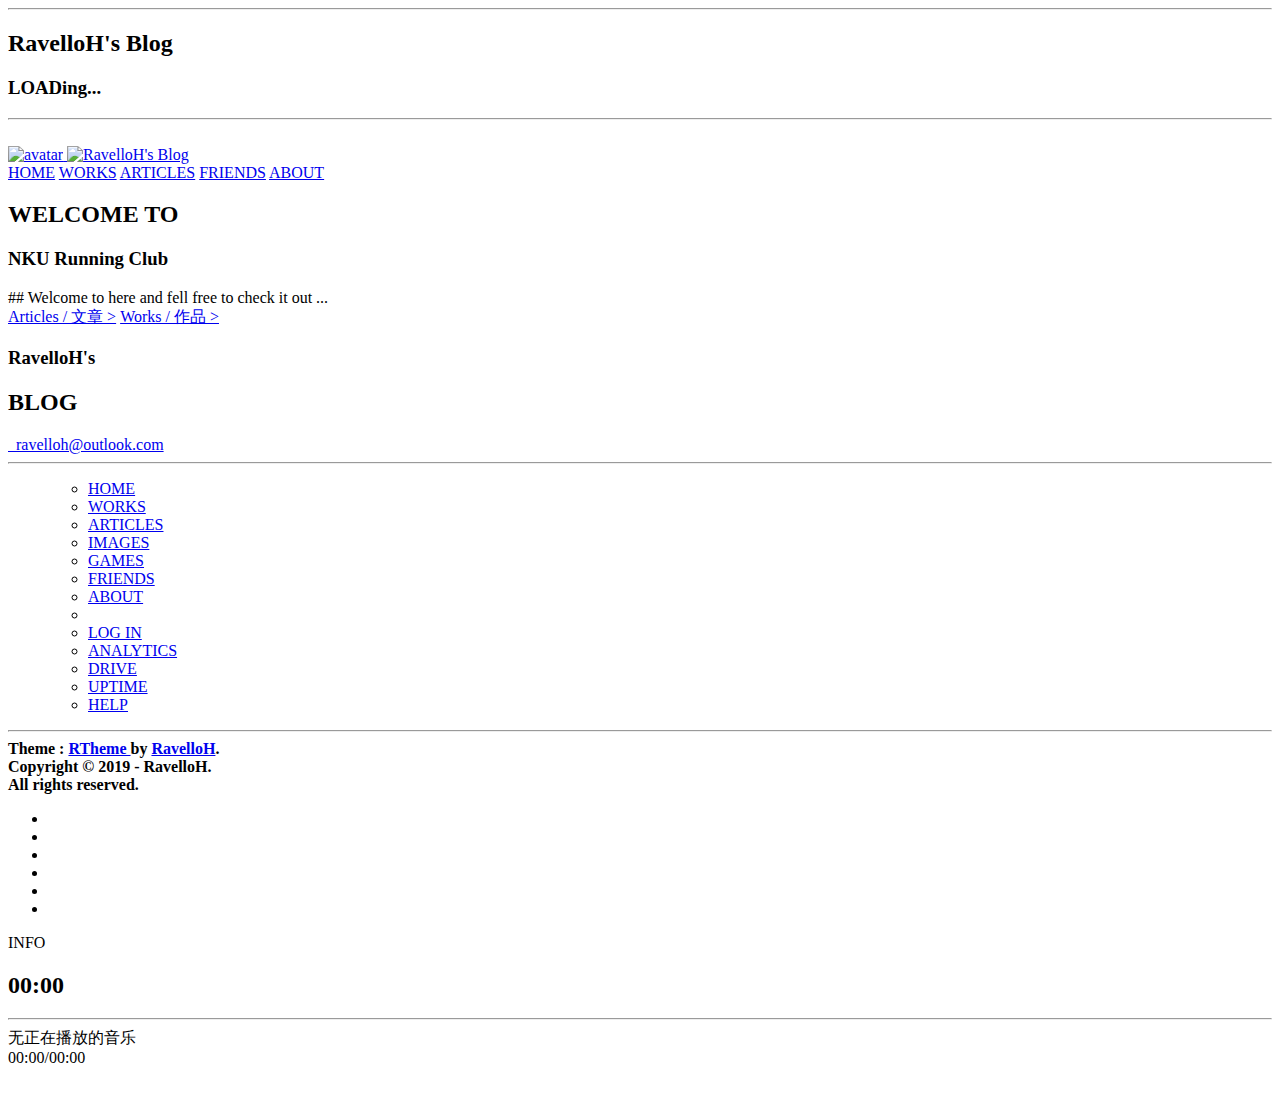
==== index.html @ d3d09c3e "Update index.html" ====
<!DOCTYPE html>
<html lang="zh">
<head>
    <meta charset="utf-8">
    <meta name="viewport" content="width=device-width, initial-scale=1, maximum-scale=5" />
    <title>Home / 主页 | NKURunning Club</title>
    <meta name="keywords" content="RavelloH,blog,Home,homepage,主页" />
    <meta name="description" content="主页 | RavelloH的博客" />
    <meta name="author" content="RavelloH" />
    <meta name="pagetype" content="homepage" />
    <meta name="theme-color" content="#111111" />
    <meta property="og:title" content="RavelloH's Blog">
    <meta property="og:type" content="website">
    <meta property="og:url" content="https://ravelloh.top/">
    <meta property="og:image" content="https://ravelloh.top/assets/images/android-chrome-512x512.png">
    <link rel="canonical" href="https://ravelloh.top/" />

    <!-- Preload -->
    <link rel="preload" href="./assets/fonts/ri.woff2" as="font" crossorigin>
    <link rel="preload" href="./assets/fonts/Furore.ttf" as="font" crossorigin>
    <link rel="preload" href="./assets/js/script.js" as="script">
    <link rel="preload" href="./assets/js/i18n.js" as="script">
    <link rel="preload" href="./assets/js/moudle.js" as="script">
    <link rel="preload" href="./assets/js/display.js" as="script">
    <link rel="preload" href="./assets/css/style.css" as="style" />
    <link rel="preload" href="./assets/css/iconfont.css" as="style" />
    <link rel="preload" href="./assets/images/avatar.jpg" as="image" />
    <script defer type="text/javascript" src="./assets/js/loading.js"></script>


    <!-- CSS -->
    <link rel="stylesheet" href="./assets/css/style.css" type="text/css" media="all" />
    <link rel="stylesheet" href="./assets/css/iconfont.css" type="text/css" />
    <noscript>
        <style type="text/css" media="all">
            .loading {
                opacity: 1;
                transition: 0.5s;
            }
            #load-shade {
                display: none;
            }
        </style>
    </noscript>

    <link rel="apple-touch-icon-precomposed" sizes="180x180" href="/assets/images/apple-touch-icon.png" type="image/png" />
    <link rel="apple-touch-icon-precomposed" href="/assets/images/favicon-32x32.png" type="image/png" />
    <link rel="icon" href="/favicon.ico" />
    <link rel="manifest" href="/site.webmanifest">
</head>
<body>
    <!-- viewport start -->
    <section id="showcase">
        <div id="shade-global"></div>
        <div id='load-shade' class="active">
            <div id='load-content'>
                <hr>
                <h2>RavelloH's Blog</h2>
                <h3>LOAD<span id='loading-text'>ing<span class="breath"><span>.</span><span>.</span><span>.</span></span></span></h3>
                <hr>
                <br>
            </div>
        </div>
        <header>
            <div id="logo" class="loading" style="--i: 1">
                <!-- logo start -->
                <a href="#userbar">
                    <img id="avatar" class="no-zoom" src="./assets/images/avatar.jpg" alt="avatar">
                    <img id="avatarname" class="no-zoom"src="./assets/images/RavelloH.svg" alt="RavelloH's Blog">
                </a>
                <!-- logo end -->
            </div>
            <div id="header-side">
                <div id="navs">
                    <!-- nav start -->
                    <nav>
                        <a href="/" class="loading" style="--i: 5" id="nav-home">HOME</a>
                        <a href="/works/" class="loading" style="--i: 4" id="nav-works">WORKS</a>
                        <a href="/articles/" class="loading" style="--i: 3" id="nav-articles">ARTICLES</a>
                        <a href="/friends/" class="loading" style="--i: 2" id="nav-images">FRIENDS</a>
                        <a href="/about/" class="loading" style="--i: 1" id="nav-about">ABOUT</a>
                    </nav>
                    <!-- nav end -->
                </div>
                <div id="toggle" class="loading" style="--i: 0"></div>
            </div>
        </header>
        <div id="shade-context"></div>
        <div id="main" class="loading">
            <div id='viewmap'>
                <div class="texts" id="main-text" style="--i: 0">
                    <h2 class="loading" style="--i: 4">WELCOME <span class="loading" style="--i: 6">TO</span></h2>
                    <h3 class="loading" style="--i: 1">NKU Running Club</h3>
                    <span id="jumping" class="virgule loading" style="--i: 3">
                        ## Welcome to here and fell free to check it out ...
                    </span>
                    <div class="button-list loading" style="--i: 5">
                        <a class="button loading" href="/articles/">Articles / 文章 ></a> <a class="button loading" href="/works/">Works / 作品 ></a>
                    </div>
                </div>
            </div>
        </div>

        <footer>
            <div id="icons-left">
                <nav>
                    <a class="loading" style="--i: 1" id="icon-about" href="#about" onclick="openInfoBar('info');return false;" aria-label="about this page"><span class="i ri:file-info-line"></span></a>
                    <a class="loading" style="--i: 2" id="icon-github" href="http://github.com/ravelloh" target="_blank" rel="noreferrer" aria-label="my github"><span class="i ri:github-fill"></span></a>
                    <a class="loading" style="--i: 3" id="icon-studio" href="http://xeocnet-studio.github.io" target="_blank" rel="noreferrer" aria-label="my studio"><span class="i ri:building-2-line"></span></a>
                    <a class="loading" style="--i: 4" id="icon-rss" onclick="openInfoBar('feed')"><span class="i ri:rss-fill"></span></a>
                </nav>
            </div>
            <div id="icons-right" class="loading" style="--i: 1">
                <div id="message-bar">
                    <noscript>
                        <a class="red" href="/about/help#javascript"><strong>错误:无法使用JAVASCRIPT</strong>&nbsp;<span class="i ri:alert-line"></span></a>
                    </noscript>
                </div>
            </div>
        </footer>
    </section>
    <section id="sidebar">
        <div id="sidebar-top">
            <div id="sideinfo">
                <h3>RavelloH's</h3>
                <h2>BLOG</h2>
                <a class="icons" href="mailto:ravelloh@outlook.com" id="email"><span class="i ri:mail-add-fill"></span>&nbsp;<span> ravelloh@outlook.com</span></a>
                <hr>
            </div>
        </div>
        <div id="sidebar-mid">
            <menu id="sidebar-menu">
                <ul>
                    <!-- menu start -->
                    <li style="--i: 1"><a href='/'><span class='i_small ri:home-3-fill'></span> HOME</a></li>
                    <li style="--i: 2"><a href='/works/'><span class='i_small ri:dashboard-fill'></span> WORKS</a></li>
                    <li style="--i: 3"><a href='/articles/'><span class='i_small ri:article-fill'></span> ARTICLES</a></li>
                    <li style="--i: 4"><a href='/images/'><span class='i_small ri:image-fill'></span> IMAGES</a></li>
                    <li style="--i: 4"><a href='/games/'><span class='i_small ri:gamepad-fill'></span> GAMES</a></li>
                    <li style="--i: 5"><a href='/friends/'><span class='i_small ri:team-fill'></span> FRIENDS</a></li>
                    <li style="--i: 6"><a href='/about/'><span class='i_small ri:information-fill'></span> ABOUT</a></li>
                    <li>&nbsp;</li>
                    <li><a href="/admin/"><span class="i_small ri:login-box-fill"></span> LOG IN</a></li>
                    <li><a href="https://analytics.ravelloh.top/share/4kyzPMCCpfG9Vd1k/blog"><span class="i_small ri:bar-chart-box-fill"></span> ANALYTICS</a></li>
                    <li><a href="https://drive.ravelloh.top/"><span class="i_small ri:hard-drive-3-fill"></span> DRIVE</a></li>
                    <li><a href="https://monitor.ravelloh.top/"><span class="i_small ri:timer-flash-fill"></span> UPTIME</a></li>
                    <li><a href="/about/help/"><span class="i_small ri:questionnaire-fill"></span> HELP</a></li>
                    <!-- menu end -->
                </ul>
            </menu>
        </div>
        <div id="sidebar-bottom">
            <hr>
            <div id="side-info">
                <!-- side-info start -->
                <b>
                    Theme : <a href='https://github.com/ravelloh/RTheme'>RTheme </a> by <a href='https://ravelloh.gitee.io'>RavelloH</a>.<br>
                    Copyright © 2019 - <b id='year'></b> RavelloH.<br>
                    All rights reserved.
                </b>
                <!-- side-info end -->
            </div>
            <div class="flex-iconset">
                <ul>
                    <li><a href="#swap" id="icon-swap" onclick="openInfoBar('swap');return false;" aria-label="swap"><span class="i ri:swap-box-line"></span></a></li>
                    <li><a href="#" id="icon-color" onclick="toggleThemeMode();return false;" aria-label="color"><span class="i ri:sun-line"></span></a></li>
                    <li><a href="#music" id="icon-music" onclick="openInfoBar('music');return false;" aria-label="music"><span class="i ri:file-music-line"></span></a></li>
                    <li><a href="#" id="icon-fullscreen" onclick="toggleFullScreen();return false;" aria-label="fullscreen"><span class="i ri:aspect-ratio-line"></span></a></li>
                    <li><a href="#share" id="icon-share" onclick="openInfoBar('share');return false;" aria-label="share"><span class="i ri:share-box-line"></span></a></li>
                    <li><a href="#setting" id="icon-setting" onclick="openInfoBar('setting');return false;" aria-label="setting"><span class="i ri:settings-4-line"></span></a></li>
                </ul>
            </div>
        </div>
    </section>
    <section id="infobar">
        <div id="infobar-header">
            <div id="infobar-title">
                INFO
            </div>
            <div id="infobar-toggle">
                <span class="i ri:arrow-down-s-line"></span>
            </div>
        </div>
        <div id="infobar-context">
            <div id="infobar-left">
            </div>
            <div id="infobar-right">
                <h2 id="time">00:00</h2>
                <hr />
                <div id="music-player">
                    <div id='music-top'>
                        <div id="music-name">
                            无正在播放的音乐
                        </div>
                        <div id='music-time'>
                            00:00/00:00
                        </div>
                    </div>
                    <audio id="music" src="/" ontimeupdate="musicUpdata()" loop="loop" preload="none"></audio>
                    <div id="music-bar">
                        <div id="music-progress-container">
                            <div id="music-progress">
                            </div>
                        </div>
                    </div>
                    <div id="music-operation">
                        <span onclick="musicSetting()"><span class="i ri:play-list-line"></span></span>
                        <span class="i ri:skip-back-line" onclick="musicGo(-10)"></span>
                        <span id='music-button' onclick="musicPlay()"><span class="i ri:play-line"></span></span>
                        <span class="i ri:skip-forward-line" onclick="musicGo(10)"></span>
                        <span class="i ri:repeat-one-line"></span>
                    </div>
                </div>
                <div id="state-bar">
                </div>
                <div id="uid" class="barcode center">
                    <br>
                </div>


            </div>
        </div>
    </section>
    <section id="userbar"></section>
    <!-- viewport end -->

    <!-- JavaScript -->
    <script defer type="text/javascript" src="./assets/js/i18n.js" onload="loadComplete('i18n.js')"></script>
    <script defer type="text/javascript" src="./assets/js/moudle.js" onload="loadComplete('moudle.js')"></script>
    <script defer type="text/javascript" src="./assets/js/script.js" onload="loadComplete('script.js')"></script>
    <script defer type="text/javascript" src="./assets/js/display.js" onload="loadComplete('display.js')"></script>
    <script defer type="text/javascript" src="./assets/js/pjax.js" onload="enablePjax();loadComplete('pjax.js')"></script>
    <script defer type="text/javascript" src="./assets/js/analysis.js" onload="baiduAnalysis();umamiAnalytics()"></script>
    <div id="page-js">
        <script>
            function main() {
                virgule(document.querySelector("#jumping"), '## Welcome here and fell free to check it out...', 150)
                loadItems('#main', '')
            }
        </script>
    </div>

    <!-- Prefetch -->
    <div id="page-prefetch">
        <link rel="prefetch" href="/articles/" />
        <link rel="prefetch" href="/works/" />
    </div>
</body>
</html>
<!-- EOF -->
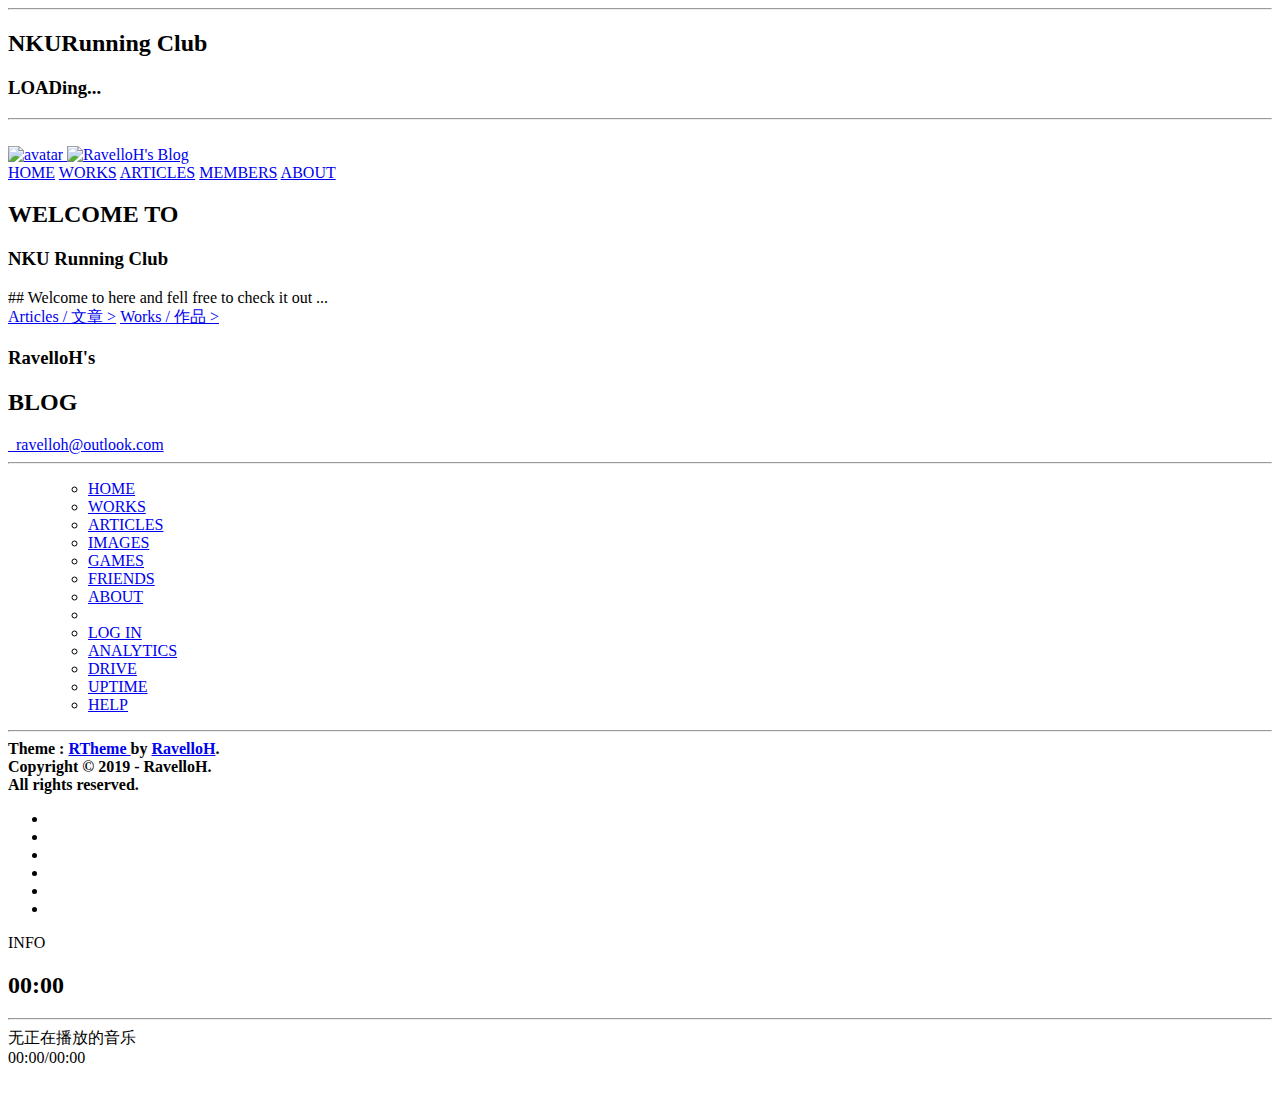
==== commit dbc277c5: "Update index.html" ====
--- a/index.html
+++ b/index.html
@@ -5,11 +5,11 @@
     <meta name="viewport" content="width=device-width, initial-scale=1, maximum-scale=5" />
     <title>Home / 主页 | NKURunning Club</title>
     <meta name="keywords" content="RavelloH,blog,Home,homepage,主页" />
-    <meta name="description" content="主页 | RavelloH的博客" />
+    <meta name="description" content="主页 | NKURunning Club" />
     <meta name="author" content="RavelloH" />
     <meta name="pagetype" content="homepage" />
-    <meta name="theme-color" content="#111111" />
-    <meta property="og:title" content="RavelloH's Blog">
+    <meta name="theme-color" content="#7e0c6e" />
+    <meta property="og:title" content="NKURunning Club">
     <meta property="og:type" content="website">
     <meta property="og:url" content="https://ravelloh.top/">
     <meta property="og:image" content="https://ravelloh.top/assets/images/android-chrome-512x512.png">
@@ -55,7 +55,7 @@
         <div id='load-shade' class="active">
             <div id='load-content'>
                 <hr>
-                <h2>RavelloH's Blog</h2>
+                <h2>NKURunning Club</h2>
                 <h3>LOAD<span id='loading-text'>ing<span class="breath"><span>.</span><span>.</span><span>.</span></span></span></h3>
                 <hr>
                 <br>
@@ -77,7 +77,7 @@
                         <a href="/" class="loading" style="--i: 5" id="nav-home">HOME</a>
                         <a href="/works/" class="loading" style="--i: 4" id="nav-works">WORKS</a>
                         <a href="/articles/" class="loading" style="--i: 3" id="nav-articles">ARTICLES</a>
-                        <a href="/friends/" class="loading" style="--i: 2" id="nav-images">FRIENDS</a>
+                        <a href="/friends/" class="loading" style="--i: 2" id="nav-images">MEMBERS</a>
                         <a href="/about/" class="loading" style="--i: 1" id="nav-about">ABOUT</a>
                     </nav>
                     <!-- nav end -->
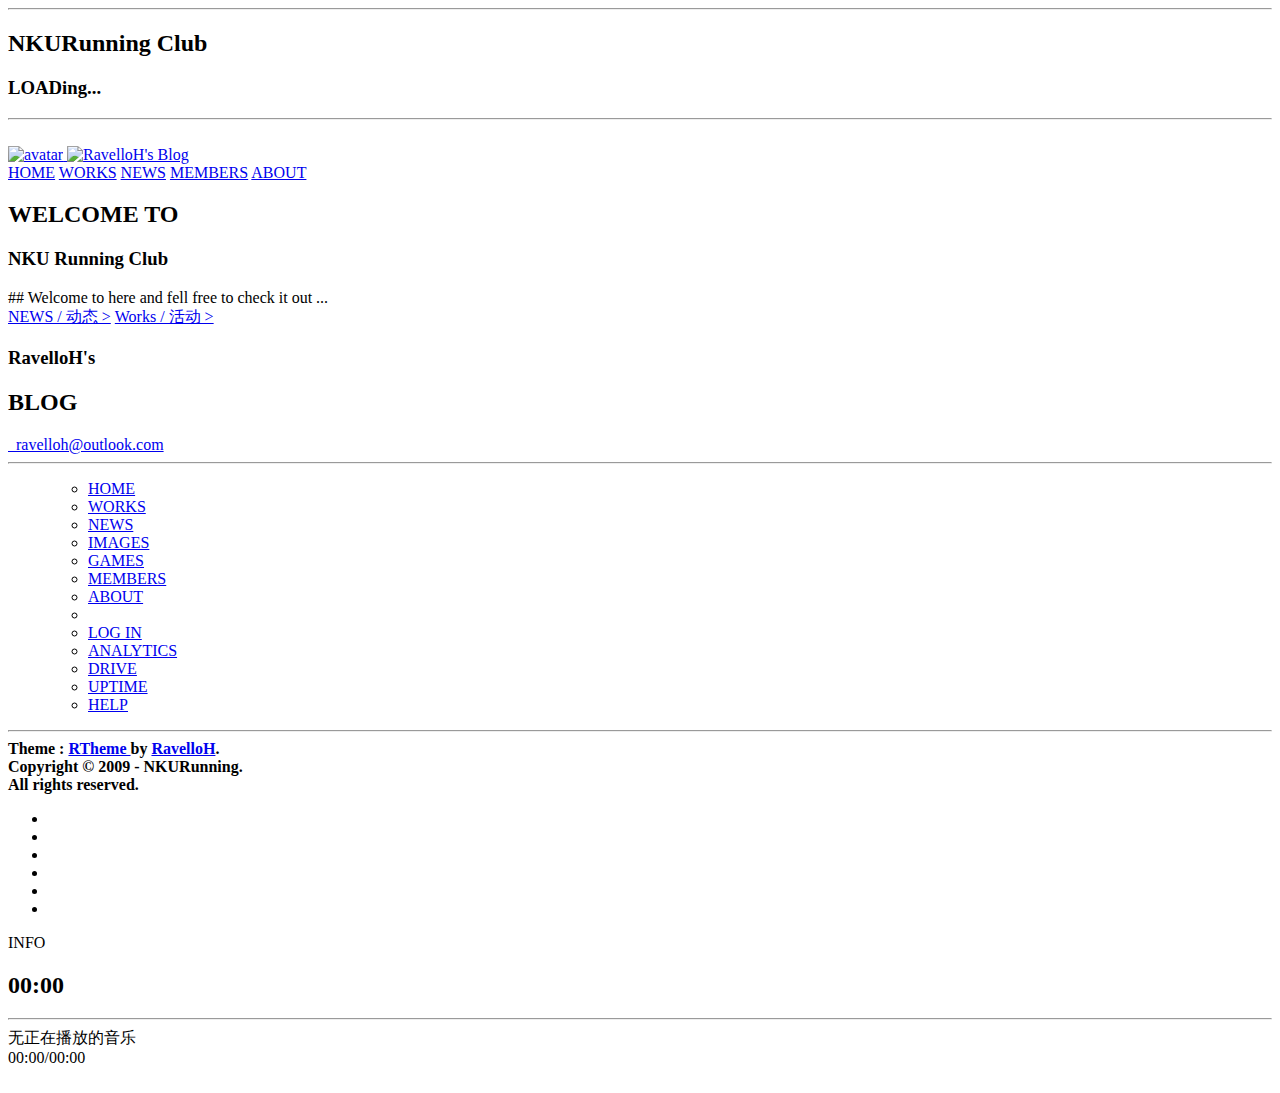
==== commit f027b142: "update" ====
--- a/index.html
+++ b/index.html
@@ -76,7 +76,7 @@
                     <nav>
                         <a href="/" class="loading" style="--i: 5" id="nav-home">HOME</a>
                         <a href="/works/" class="loading" style="--i: 4" id="nav-works">WORKS</a>
-                        <a href="/articles/" class="loading" style="--i: 3" id="nav-articles">ARTICLES</a>
+                        <a href="/articles/" class="loading" style="--i: 3" id="nav-articles">NEWS</a>
                         <a href="/friends/" class="loading" style="--i: 2" id="nav-images">MEMBERS</a>
                         <a href="/about/" class="loading" style="--i: 1" id="nav-about">ABOUT</a>
                     </nav>
@@ -95,7 +95,7 @@
                         ## Welcome to here and fell free to check it out ...
                     </span>
                     <div class="button-list loading" style="--i: 5">
-                        <a class="button loading" href="/articles/">Articles / 文章 ></a> <a class="button loading" href="/works/">Works / 作品 ></a>
+                        <a class="button loading" href="/articles/">NEWS / 动态 ></a> <a class="button loading" href="/works/">Works / 活动 ></a>
                     </div>
                 </div>
             </div>
@@ -134,10 +134,10 @@
                     <!-- menu start -->
                     <li style="--i: 1"><a href='/'><span class='i_small ri:home-3-fill'></span> HOME</a></li>
                     <li style="--i: 2"><a href='/works/'><span class='i_small ri:dashboard-fill'></span> WORKS</a></li>
-                    <li style="--i: 3"><a href='/articles/'><span class='i_small ri:article-fill'></span> ARTICLES</a></li>
+                    <li style="--i: 3"><a href='/articles/'><span class='i_small ri:article-fill'></span> NEWS</a></li>
                     <li style="--i: 4"><a href='/images/'><span class='i_small ri:image-fill'></span> IMAGES</a></li>
                     <li style="--i: 4"><a href='/games/'><span class='i_small ri:gamepad-fill'></span> GAMES</a></li>
-                    <li style="--i: 5"><a href='/friends/'><span class='i_small ri:team-fill'></span> FRIENDS</a></li>
+                    <li style="--i: 5"><a href='/friends/'><span class='i_small ri:team-fill'></span> MEMBERS</a></li>
                     <li style="--i: 6"><a href='/about/'><span class='i_small ri:information-fill'></span> ABOUT</a></li>
                     <li>&nbsp;</li>
                     <li><a href="/admin/"><span class="i_small ri:login-box-fill"></span> LOG IN</a></li>
@@ -155,7 +155,7 @@
                 <!-- side-info start -->
                 <b>
                     Theme : <a href='https://github.com/ravelloh/RTheme'>RTheme </a> by <a href='https://ravelloh.gitee.io'>RavelloH</a>.<br>
-                    Copyright © 2019 - <b id='year'></b> RavelloH.<br>
+                    Copyright © 2009 - <b id='year'></b> NKURunning.<br>
                     All rights reserved.
                 </b>
                 <!-- side-info end -->
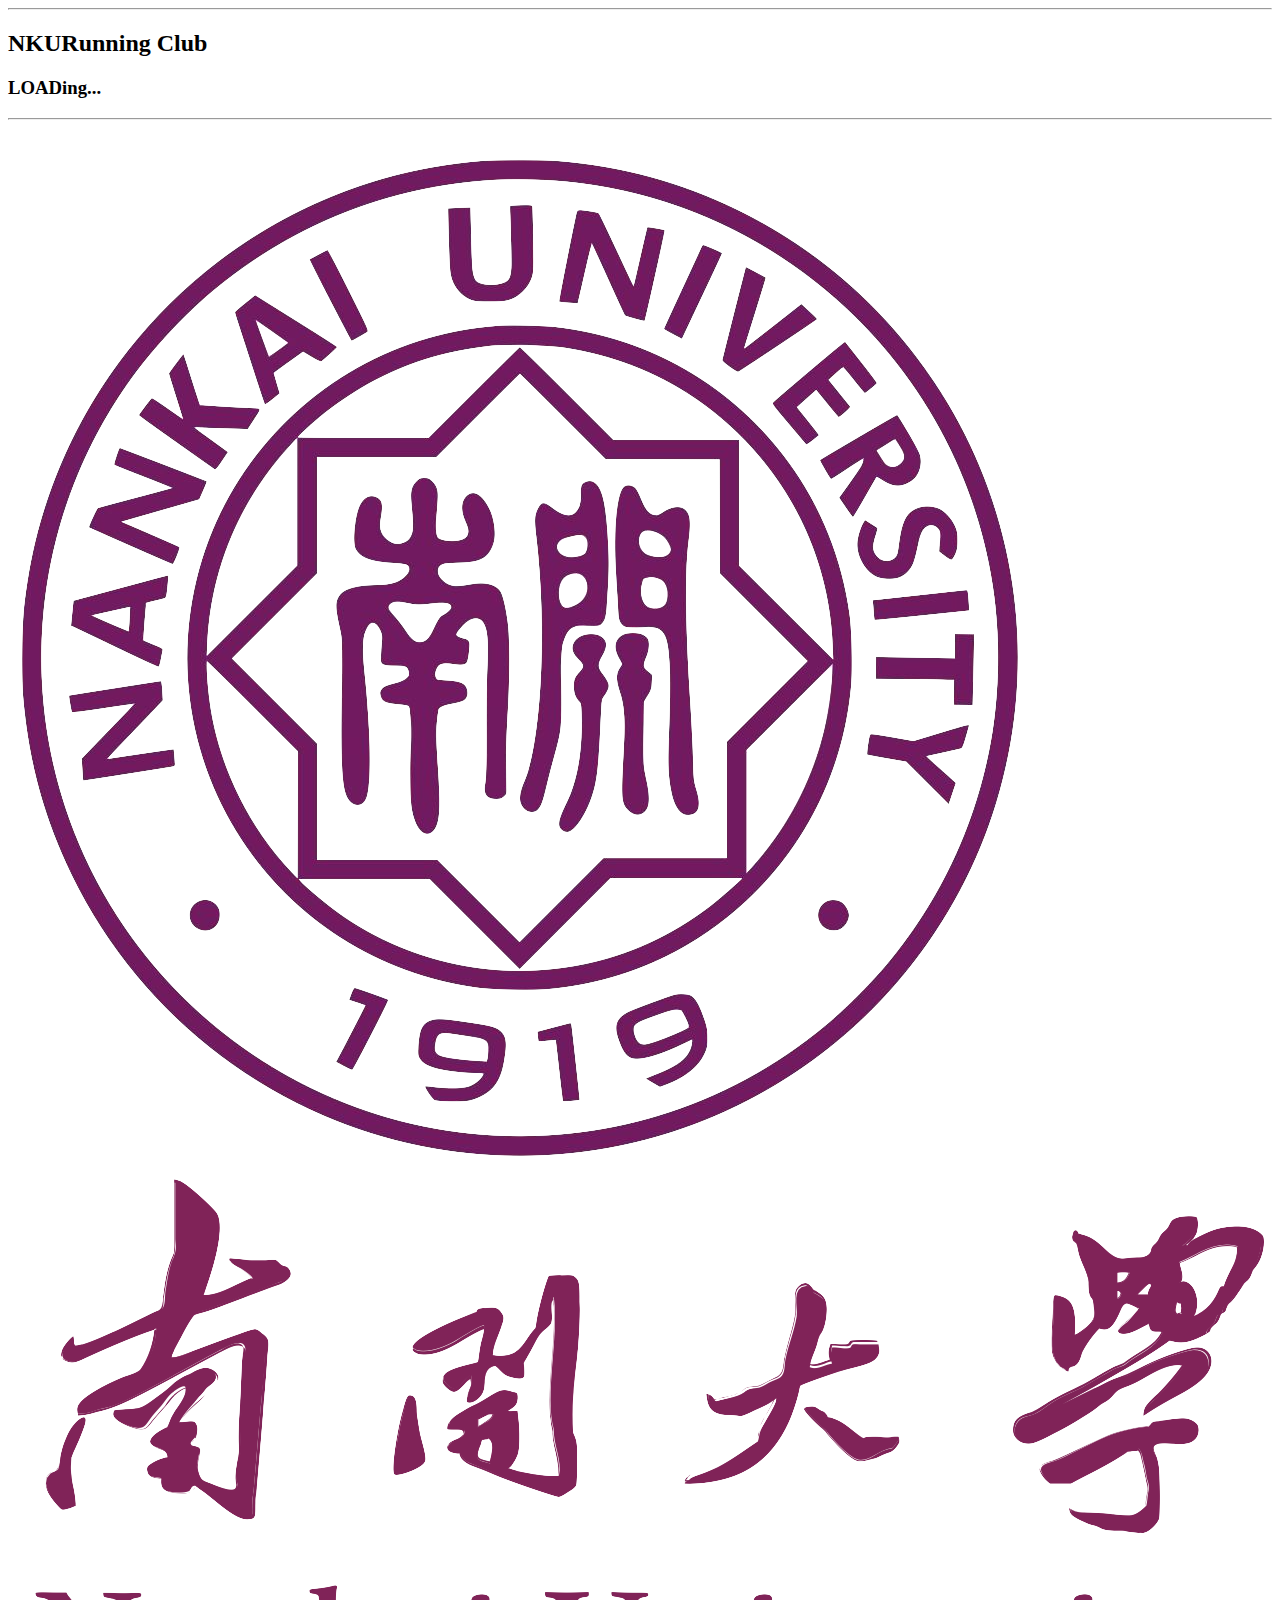
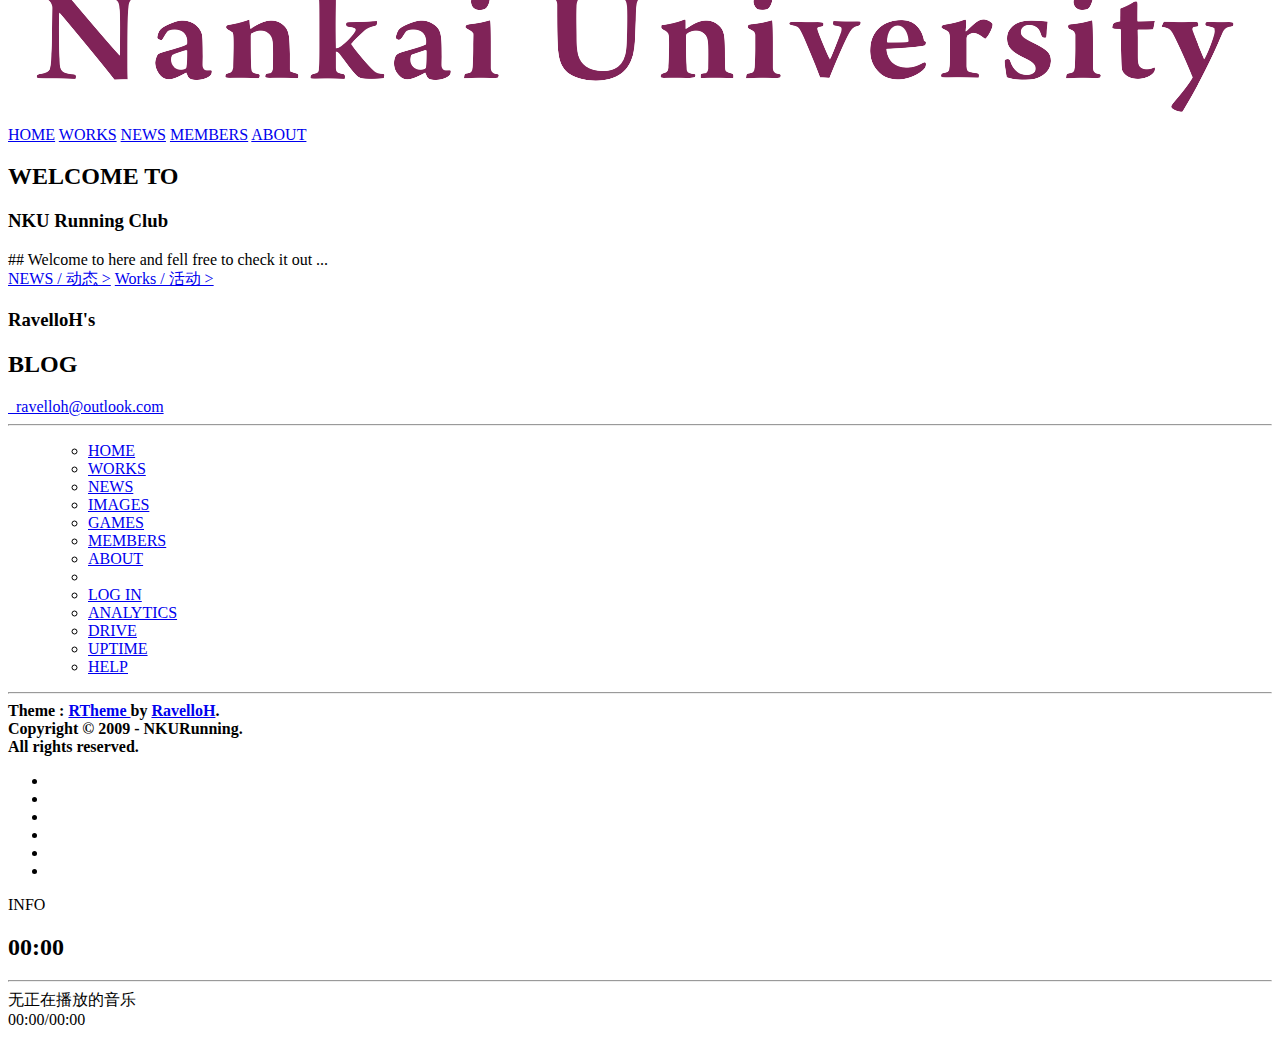
==== commit c80e5f40: "update" ====
--- a/index.html
+++ b/index.html
@@ -6,7 +6,7 @@
     <title>Home / 主页 | NKURunning Club</title>
     <meta name="keywords" content="RavelloH,blog,Home,homepage,主页" />
     <meta name="description" content="主页 | NKURunning Club" />
-    <meta name="author" content="RavelloH" />
+    <meta name="author" content="NKURunning" />
     <meta name="pagetype" content="homepage" />
     <meta name="theme-color" content="#7e0c6e" />
     <meta property="og:title" content="NKURunning Club">
@@ -66,7 +66,7 @@
                 <!-- logo start -->
                 <a href="#userbar">
                     <img id="avatar" class="no-zoom" src="./assets/images/avatar.jpg" alt="avatar">
-                    <img id="avatarname" class="no-zoom"src="./assets/images/RavelloH.svg" alt="RavelloH's Blog">
+                    <img id="avatarname" class="no-zoom"src="./assets/images/nku.png" alt="RavelloH's Blog">
                 </a>
                 <!-- logo end -->
             </div>
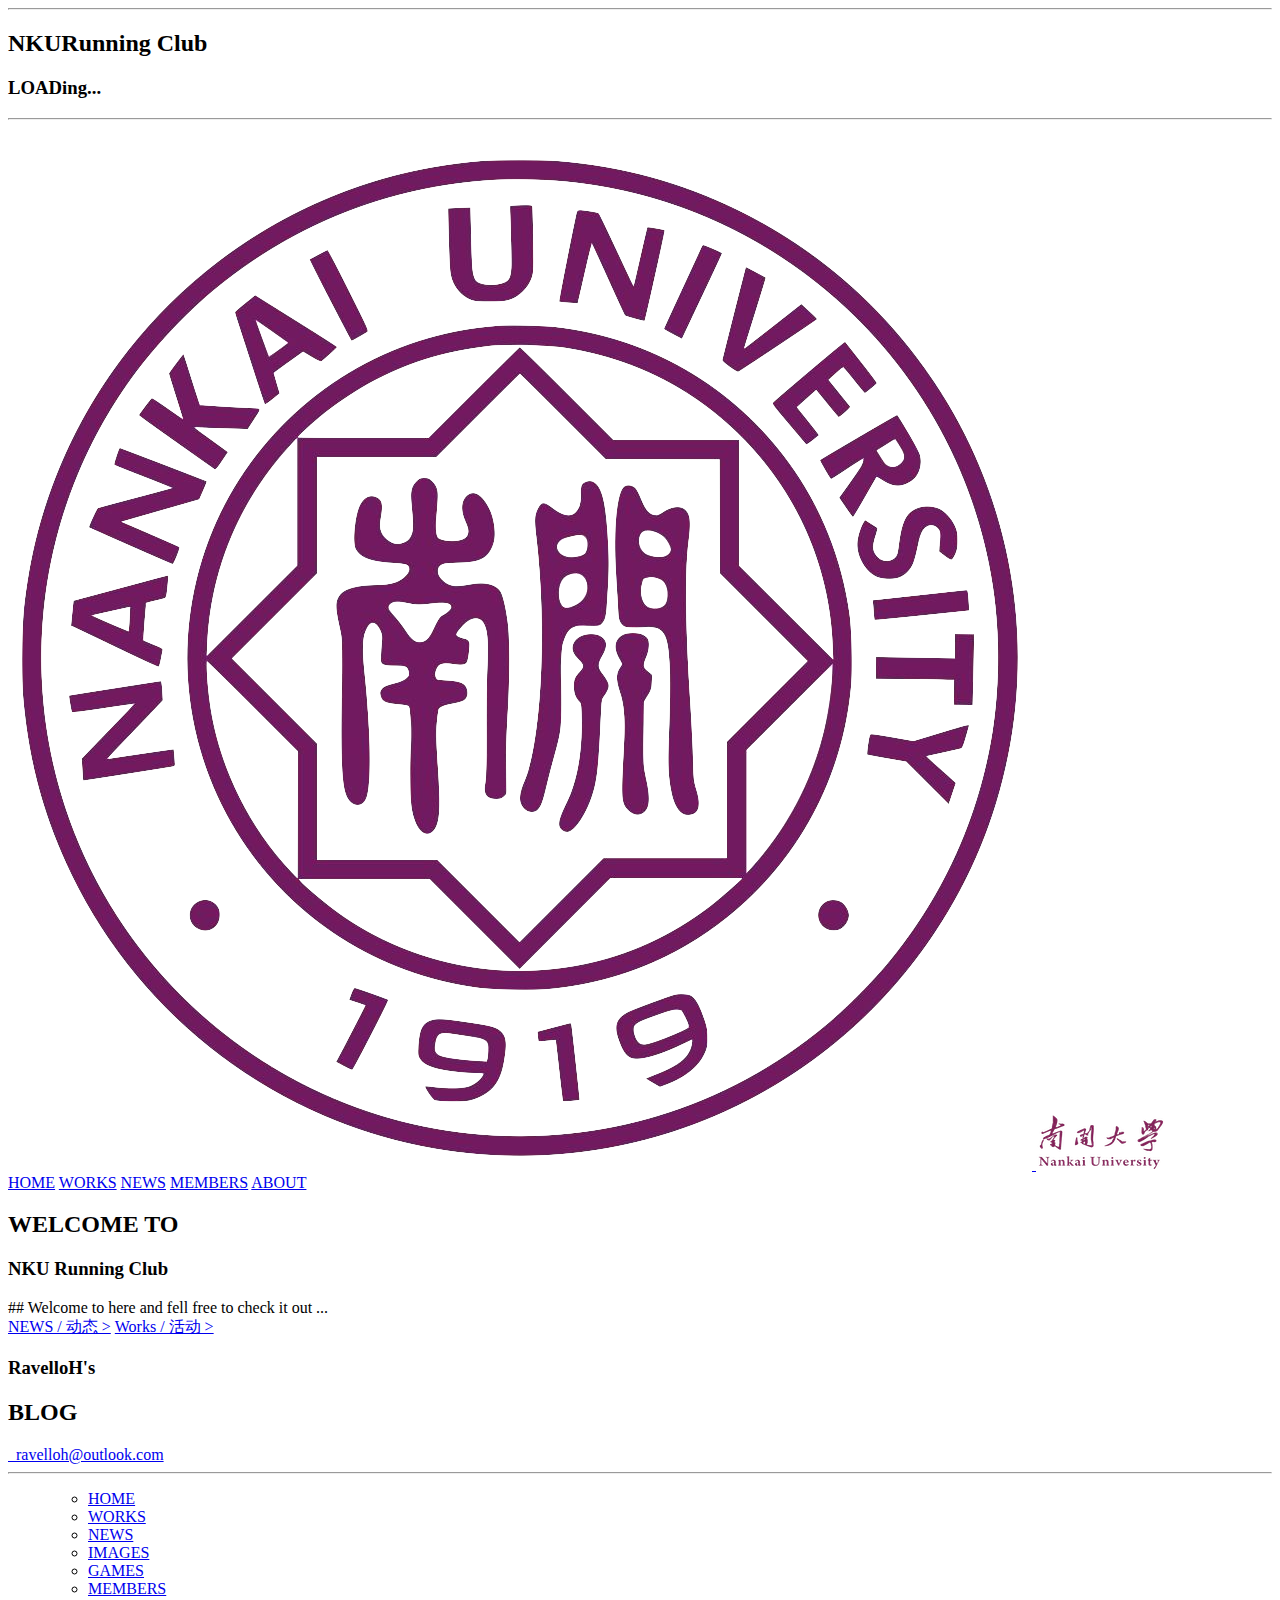
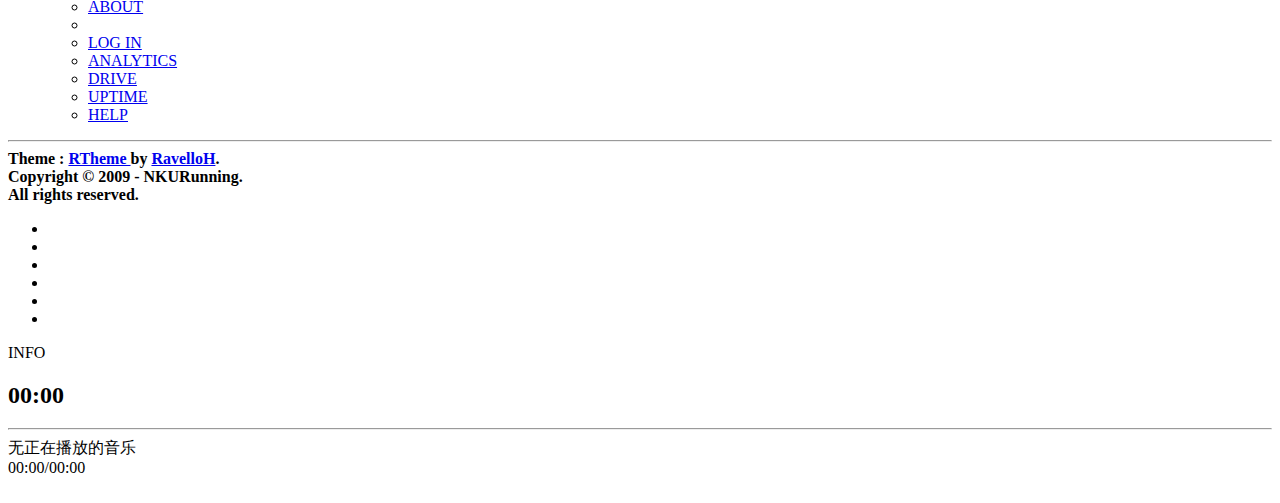
==== commit 85214a62: "update" ====
--- a/index.html
+++ b/index.html
@@ -65,7 +65,7 @@
             <div id="logo" class="loading" style="--i: 1">
                 <!-- logo start -->
                 <a href="#userbar">
-                    <img id="avatar" class="no-zoom" src="./assets/images/avatar.jpg" alt="avatar">
+                    <img id="avatar" class="no-zoom" src="./assets/images/logo.png" alt="avatar">
                     <img id="avatarname" class="no-zoom"src="./assets/images/nku.png" alt="RavelloH's Blog">
                 </a>
                 <!-- logo end -->
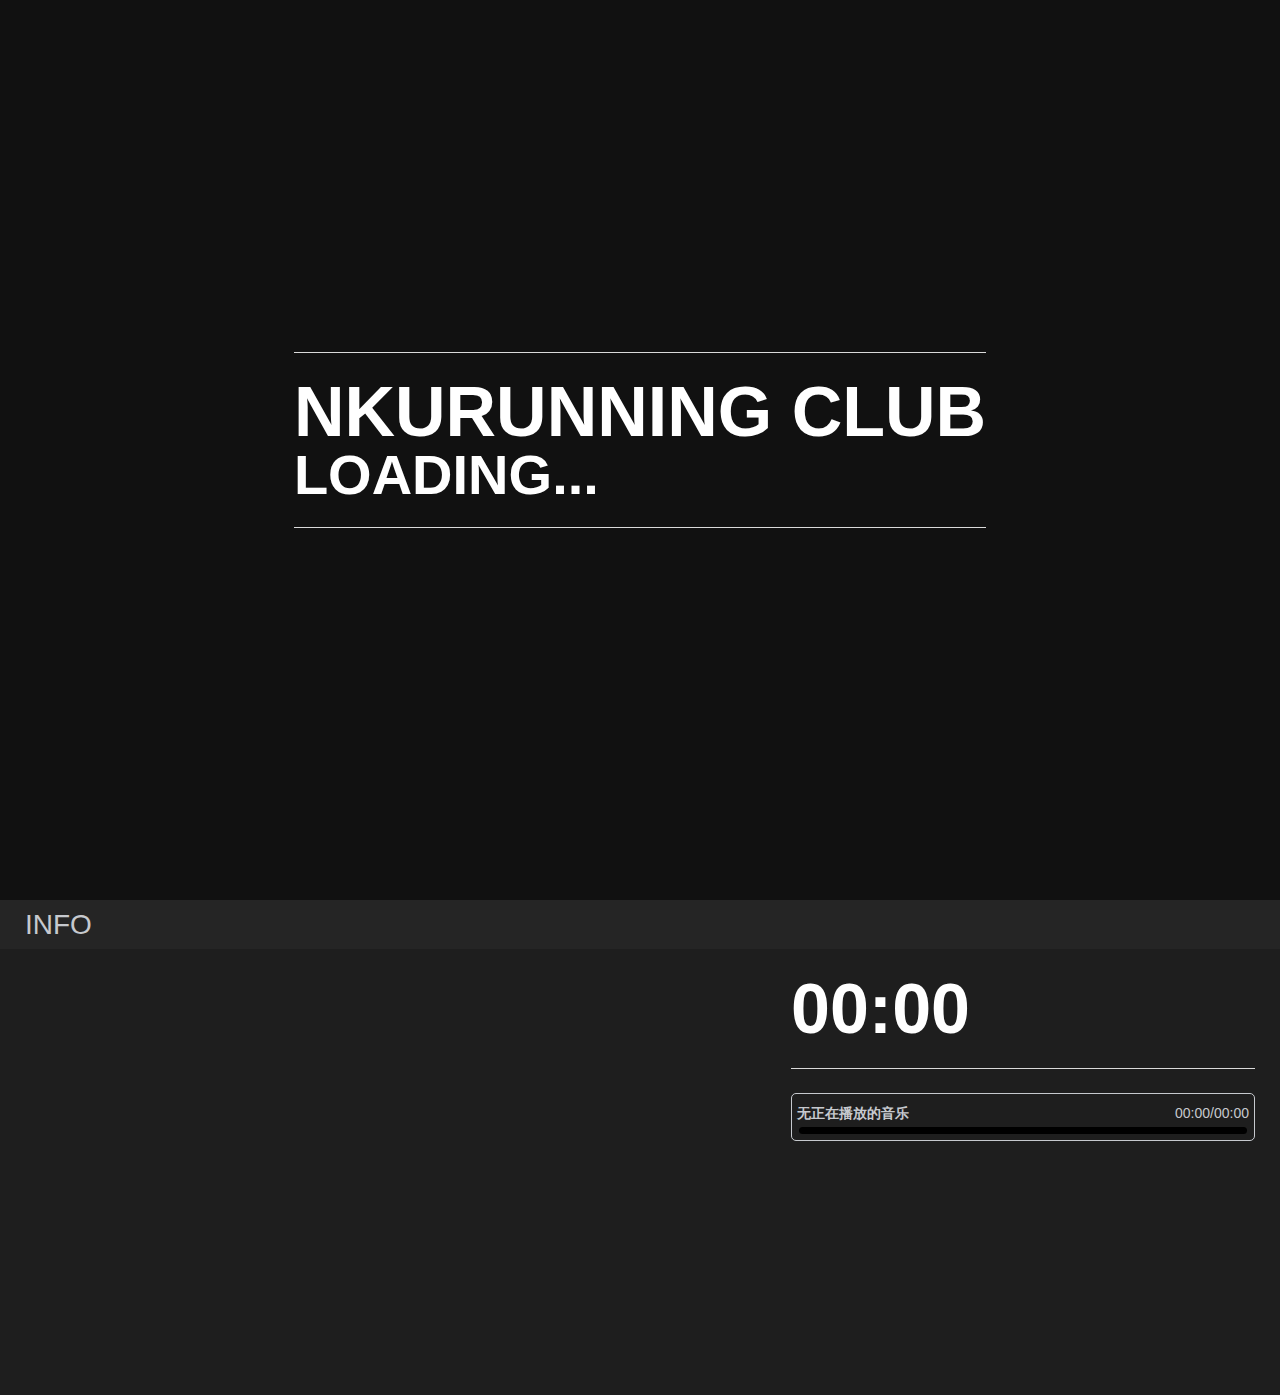
==== commit 3a83353f: "1" ====
--- a/index.html
+++ b/index.html
@@ -8,7 +8,7 @@
     <meta name="description" content="主页 | NKURunning Club" />
     <meta name="author" content="NKURunning" />
     <meta name="pagetype" content="homepage" />
-    <meta name="theme-color" content="#7e0c6e" />
+    <meta name="theme-color" content="#1c1c1c" />
     <meta property="og:title" content="NKURunning Club">
     <meta property="og:type" content="website">
     <meta property="og:url" content="https://ravelloh.top/">
--- a/assets/css/style.css
+++ b/assets/css/style.css
@@ -0,0 +1,2617 @@
+/* RTheme v3.0 */
+/* Author: RavelloH */
+
+/* global variable */
+:root {
+    --theme-gray-lighter: #393939;
+    --theme-gray-light: #393631;
+    --theme-gray: #252525;
+    --theme-gray-dark: #1e1e1e;
+    --theme-black: #1C1C1C;
+    --theme-white: #c6c9ce;
+    --theme-white-light: #ffffff;
+    --theme-white-dark: #999b9f;
+    --theme-blue-light: #03a9f4;
+    --theme-blue-dark: #0078d7;
+    --theme-yellow: #ffa30a;
+    --theme-yellow-dark: #554400;
+    --theme-red: #8e0800;
+    --theme-red-dark: #821e1e95;
+    --theme-orange: #fc560b;
+    --theme-green-light: #5cdb95;
+    --theme-green-dark: #357e56;
+    --theme-fonts-regular: -apple-system, BlinkMacSystemFont, 'Microsoft YaHei', 'Segoe UI',
+        'Roboto', 'Helvetica Neue', Arial, sans-serif, 'Apple Color Emoji', 'Segoe UI Emoji',
+        'Segoe UI Symbol', system-ui;
+    --theme-fonts-mono: 'IBMPlex', 'Courier New', monospace;
+    --theme-fonts-special: 'Furore', 'Geometos';
+    --theme-base-px: 14px;
+    --px1: 0.071428571428571rem;
+    --px2: 0.142857142857142rem;
+    --px3: 0.214285714285714rem;
+    --px4: 0.285714285714285rem;
+    --px5: 0.357142857142857rem;
+    --px6: 0.428571428571428rem;
+    --px7: 0.5rem;
+    --px8: 0.571428571428571rem;
+    --px9: 0.642857142857142rem;
+    --px10: 0.714285714285714rem;
+    --px11: 0.785714285714285rem;
+    --px12: 0.857142857142857rem;
+    --px13: 0.928571428571428rem;
+    --px14: 1rem;
+    --px15: 1.071428571428571rem;
+    --px16: 1.142857142857142rem;
+    --px17: 1.214285714285714rem;
+    --px18: 1.285714285714285rem;
+    --px19: 1.357142857142857rem;
+    --px20: 1.428571428571428rem;
+}
+
+[data-theme='light'] {
+    --todo: 'yes';
+}
+
+/* fonts import */
+/* main font */
+@font-face {
+    font-family: 'HarmonyOS';
+    src: local('HarmonyOS Sans'), local('HarmonyOS'), local('Harmony OS');
+    src: url('../fonts/HarmonyOS.ttf');
+    font-display: swap;
+}
+/* effect font */
+@font-face {
+    font-family: 'Furore';
+    src: url('../fonts/Furore.ttf'), local('Furore');
+    font-display: swap;
+}
+@font-face {
+    font-family: 'Geometos';
+    src:
+        url('../fonts/Geometos.ttf') format('truetype'),
+        url('../fonts/Geometos.woff') format('woff'),
+        local('Geometos');
+    font-display: swap;
+}
+@font-face {
+    font-family: 'ConnectCode39';
+    src: url('../fonts/ConnectCode39.ttf'), local('ConnectCode39');
+    font-display: swap;
+}
+/* code font */
+@font-face {
+    font-family: 'IBMPlex';
+    src: url('../fonts/IBMPlex.ttf'), local('IBMPlex');
+    font-display: swap;
+}
+
+/* global */
+* {
+    box-sizing: border-box;
+}
+
+*:focus-visible {
+    outline: var(--theme-white) 2px solid;
+    border-radius: 4px;
+}
+
+html {
+    font-size: 14px;
+    font-family: var(--theme-fonts-regular);
+    line-height: 1.4;
+    width: 100%;
+    height: 100%;
+}
+
+body {
+    width: 100%;
+    height: 100%;
+    color: var(--theme-white);
+    background-color: var(--theme-black);
+    -webkit-tap-highlight-color: rgba(255, 255, 255, 0);
+    -webkit-overflow-scrolling: touch;
+    overflow: hidden;
+    position: fixed;
+    right: 0;
+    transition: right 450ms;
+}
+
+body.active {
+    right: 21.42857142857142rem;
+}
+
+strong:not(#sidebar *, footer *, #logo *, .button),
+.strong {
+    font-weight: bold;
+    color: var(--theme-white-light);
+}
+
+#showcase {
+    display: flex;
+    flex-direction: column;
+    height: 100%;
+    width: 100%;
+    flex-wrap: nowrap;
+    align-items: stretch;
+    justify-content: space-between;
+    overflow: hidden;
+    padding: calc(1.5rem + 1%) calc(40px + 1%) calc(2.25rem + 0.75%) calc(40px + 1%);
+    transition: 0.5s;
+}
+
+::-webkit-scrollbar {
+    width: 8px;
+    height: 8px;
+    background-color: #1e1e1e00;
+}
+
+::-webkit-scrollbar-track {
+    box-shadow: inset 0 0 6px rgba(0, 0, 0, 0.3);
+    -webkit-box-shadow: inset 0 0 6px rgba(0, 0, 0, 0.3);
+    border-radius: 10px;
+    background-color: #11111100;
+    margin: 0 0 0 5px;
+}
+
+::-webkit-scrollbar-thumb {
+    border-radius: 10px;
+    box-shadow: inset 0 0 6px rgba(0, 0, 0, 0.3);
+    -webkit-box-shadow: inset 0 0 6px rgba(0, 0, 0, 0.3);
+    background-color: #c6c9ce60;
+    transition: background-color 0.4s;
+}
+
+::-webkit-scrollbar-thumb:active,
+::-webkit-scrollbar-thumb:hover {
+    background-color: #c6c9ce;
+}
+
+::-webkit-scrollbar-corner,
+::-webkit-resizer,
+::-webkit-scrollbar-track-piece {
+    background: #1e1e1e00;
+}
+::-webkit-scrollbar-button {
+    display: none;
+}
+
+::selection {
+    background-color: var(--theme-blue-dark);
+    border-radius: 4px;
+    color: var(--theme-white-light);
+    text-decoration: underline 0.1em;
+}
+
+::-moz-selection {
+    background-color: var(--theme-blue-dark);
+    border-radius: 4px;
+    color: var(--theme-white-light);
+    text-decoration: underline 0.1em;
+}
+
+.barcode {
+    font-family: ConnectCode39;
+    font-size: 2em;
+}
+
+h1,
+.h1 {
+    font-size: 3.142rem;
+    line-height: 3.428rem;
+    color: #c6c9ce;
+}
+
+h2,
+.h2 {
+    font-size: 2.428rem;
+    line-height: 2.857rem;
+}
+
+h3,
+.h3 {
+    font-size: 1.714rem;
+    line-height: 2.286rem;
+}
+
+h4,
+.h4 {
+    font-size: 1.428rem;
+    line-height: 2rem;
+}
+
+h5,
+.h5 {
+    font-size: 1.143rem;
+    line-height: 1.714rem;
+}
+
+h6,
+.h6 {
+    font-size: 12px;
+    line-height: 20px;
+}
+
+#cursor {
+    position: fixed;
+    width: 16px;
+    height: 16px;
+    background: #c6c9ce;
+    border-radius: 8px;
+    opacity: 0.25;
+    z-index: 10000;
+    pointer-events: none;
+    transition: 0.2s ease-in-out;
+    transition-property: background, opacity, transform;
+}
+
+#cursor.hidden {
+    opacity: 0;
+}
+
+#cursor.hover {
+    opacity: 0.1;
+    transform: scale(2.5);
+}
+
+#cursor.active {
+    opacity: 0.5;
+    transform: scale(0.5);
+}
+
+#progress-container {
+    height: 0.8em;
+    width: 20rem;
+    border-radius: 0.4rem;
+    background: #000;
+    transition: 0.5s;
+    margin: 15px 5px 5px 5px;
+    opacity: 1;
+}
+
+#progress-container #progress {
+    height: 100%;
+    width: 0;
+    border-radius: 0.4rem;
+    background: #c6c9ce50;
+    transition: all 0.5s ease;
+    position: relative;
+    top: 50%;
+    transform: translateY(-50%);
+    opacity: 1;
+    max-width: 100%;
+}
+
+#music-progress-container {
+    height: 0.5em;
+    width: calc(100% - 4px);
+    border-radius: 0.4rem;
+    background: #000;
+    transition: 0.5s;
+    margin: 3px 2px 3px 2px;
+    padding: 0;
+    opacity: 1;
+}
+
+#music-progress-container #music-progress {
+    height: 98%;
+    width: 0;
+    border-radius: 0.4rem;
+    background: #c6c9ce50;
+    transition: all 0.5s ease;
+    position: relative;
+    top: 50%;
+    transform: translateY(-50%);
+    opacity: 1;
+}
+
+#progress-container #progress.red {
+    background: var(--theme-red-dark);
+}
+
+#progress-container #progress.yellow {
+    background: var(--theme-yellow-dark);
+}
+
+#sidebar {
+    position: absolute;
+    display: flex;
+    flex-direction: column;
+    flex-wrap: nowrap;
+    align-content: space-around;
+    justify-content: space-between;
+    width: 21.42857142857142rem;
+    height: 100%;
+    top: 0;
+    left: 100%;
+    background-color: var(--theme-gray-dark);
+    padding: 2rem 25px 2rem 25px;
+}
+
+#userbar {
+    padding: 2rem 25px 2rem 25px;
+}
+
+#sidebar-menu ul,
+#sidebar-menu {
+    overflow: hidden;
+}
+
+#sidebar-mid {
+    overflow: auto;
+}
+#sidebar h2 {
+    font-size: 3.572rem;
+    font-weight: 700;
+    color: #fff;
+    line-height: 1em;
+    text-transform: uppercase;
+}
+
+#sidebar h3 {
+    font-size: 2.857rem;
+    font-weight: 700;
+    color: #fff;
+    line-height: 1em;
+    text-transform: uppercase;
+}
+#sidebar-menu {
+    padding: 0 2em;
+    margin: 0 auto;
+    min-height: 50%;
+}
+
+#sidebar-menu ul {
+    padding: 0;
+    margin: 8px auto;
+}
+
+#sidebar-menu ul li {
+    list-style: none;
+}
+
+#sidebar-menu ul li a {
+    text-decoration: none;
+    font-size: 1.429rem;
+    color: var(--theme-white);
+    font-family: Furore, var(--theme-fonts-regular);
+    letter-spacing: 2px;
+}
+span:not(a span) {
+    transition: 0.4s;
+}
+#infobar span.i {
+    color: var(--theme-white);
+}
+#sidebar-menu ul li a:hover,
+#side-iconset ul li a:hover,
+#infobar span.i:hover {
+    color: var(--theme-white-light);
+}
+
+.icons {
+    display: flex;
+}
+.icons span {
+    font-size: 1.2em;
+    font-family: iconfont, Furore;
+}
+
+#viewmap > article #articles-body a:not(h1 a, h2 a, h3 a, h4 a, h5 a, h6 a) {
+    color: var(--theme-white-dark);
+}
+
+a {
+    background-color: transparent;
+    background-image: none;
+    color: var(--theme-white);
+    text-decoration: none;
+    outline: 0;
+    display: inline-block;
+    position: relative;
+    transition: all 0.3s cubic-bezier(0.28, 0.94, 0.82, 1.09);
+}
+
+a:after {
+    content: '';
+    position: absolute;
+    width: 100%;
+    transform: scaleX(0);
+    height: 2px;
+    bottom: 0;
+    left: 0;
+    background-color: #0087ca;
+    transform-origin: bottom right;
+    transition: transform 0.3s cubic-bezier(0.28, 0.94, 0.82, 1.09);
+}
+
+a:not(
+        #sidebar *,
+        footer *,
+        #logo *,
+        .button *,
+        .tag,
+        .articles-tags a,
+        .no-effect,
+        .taglist a,
+        #articles-menu *,
+        .flex-iconset *
+    ):hover:after {
+    transform: scaleX(1);
+    transform-origin: bottom left;
+}
+
+hr {
+    border: 0;
+    border-top: 1px solid #dadada;
+    box-sizing: content-box;
+    display: block;
+    height: 0;
+    margin-top: 1.714rem;
+    margin-bottom: 1.714rem;
+}
+
+#dot-load {
+    white-space: nowrap;
+    text-overflow: ellipsis;
+    overflow: hidden;
+}
+
+#shade-global,
+#shade-context,
+#load-shade {
+    z-index: -1;
+    position: absolute;
+    left: 0;
+    top: 0;
+    width: 100%;
+    height: 100%;
+    display: flex;
+    justify-content: space-between;
+    transition: 0.5s;
+    opacity: 0;
+    background: #111111;
+}
+#shade-global.active,
+#shade-context.active {
+    opacity: 0.5;
+    z-index: 10;
+    transition: all 0.5s ease-in-out;
+}
+#shade-global.active {
+    z-index: 70;
+}
+#load-shade.active {
+    opacity: 1;
+    z-index: 10;
+    transition: all 0.5s ease-in-out;
+}
+#load-shade.none {
+    display: none;
+}
+#load-shade {
+    display: grid;
+    place-items: center;
+    justify-items: center;
+    align-content: center;
+    justify-content: center;
+    align-items: center;
+}
+
+#infobar {
+    top: 100%;
+    position: absolute;
+    width: 100%;
+    height: 55%;
+    background: var(--theme-gray-dark);
+    transition: 0.4s;
+    z-index: 71;
+    display: flex;
+    flex-direction: column;
+    flex-wrap: nowrap;
+    align-content: space-around;
+    justify-content: space-between;
+}
+
+#infobar.active {
+    top: 45%;
+}
+
+#infobar-header,
+#userbar-head {
+    font-size: 2rem;
+    display: flex;
+    flex-direction: row;
+    flex-wrap: nowrap;
+    justify-content: space-between;
+    align-items: center;
+    background-color: var(--theme-gray);
+}
+
+#infobar-header *,
+#userbar-head * {
+    margin: 0.357rem 1.071rem;
+}
+
+#infobar-title,
+#userbar-title {
+    font-weight: 500;
+    margin: 0.357rem 1.786rem;
+    text-transform: uppercase;
+}
+
+#infobar-context {
+    height: calc(100% - 6rem);
+    margin: 0.714rem 1.786rem;
+    display: flex;
+    flex-direction: row;
+    flex-wrap: nowrap;
+    align-content: space-around;
+    justify-content: space-between;
+    align-items: stretch;
+}
+
+#userbar-context {
+    display: flex;
+    flex-direction: column;
+    flex-wrap: nowrap;
+    justify-content: flex-start;
+    height: 100%;
+    padding: 1em 0;
+}
+
+#user-info {
+    display: flex;
+    flex-direction: row;
+    flex-wrap: nowrap;
+    align-content: center;
+    justify-content: flex-start;
+}
+
+#user-describe {
+    display: flex;
+    flex-direction: column;
+    flex-wrap: nowrap;
+    align-content: flex-start;
+    justify-content: center;
+    align-items: flex-start;
+    margin-left: 1em;
+}
+
+#user-name {
+    font-size: 1.5em;
+    color: var(--theme-white-light);
+    font-weight: 500;
+}
+
+#user-main {
+    padding: 1em 0 0 0;
+    overflow-y: auto;
+}
+
+#infobar-left {
+    flex: 6;
+    padding: 0 0 0 0;
+    overflow-y: auto;
+    overflow-x: hidden;
+    max-width: 60%;
+}
+
+#infobar-right {
+    flex: 4;
+    padding: 0 0 0 2em;
+    overflow-y: auto;
+    overflow-x: hidden;
+    max-width: 40%;
+}
+
+#time {
+    font-size: 5em;
+    font-weight: 700;
+    color: #fff;
+    line-height: 1em;
+    text-transform: uppercase;
+}
+
+#music-player {
+    border: 1px solid var(--theme-white);
+    width: 100%;
+    height: fit-content;
+    padding: 0.714rem 0.357rem 0.214rem 0.357rem;
+    margin: 0.357rem 0;
+    border-radius: 5px;
+}
+
+#music-operation {
+    display: flex;
+    padding: 0;
+    margin: 0;
+    justify-content: space-evenly;
+}
+
+#music-top {
+    display: flex;
+    justify-content: space-between;
+    align-items: flex-end;
+}
+
+#music-name {
+    font-weight: bold;
+}
+
+/* header */
+header,
+footer {
+    position: relative;
+    display: flex;
+    justify-content: space-between;
+    font-size: 1rem;
+    align-content: center;
+    align-items: center;
+    flex-wrap: nowrap;
+    flex-direction: row;
+    width: 100%;
+}
+
+footer {
+    height: 1.4em;
+}
+
+#header-side {
+    display: flex;
+    align-items: center;
+    align-content: center;
+    justify-content: flex-end;
+}
+
+#navs,
+#icons-left {
+    position: relative;
+    display: flex;
+    text-align: right;
+    font-weight: bold;
+    overflow: hidden;
+    align-content: center;
+    align-items: center;
+}
+
+#navs nav a {
+    margin-right: 2.143rem;
+    transition-duration: 0.4s;
+    text-decoration: none;
+    transition-property: all;
+}
+
+#navs nav a.active:not(a:hover) {
+    color: var(--theme-white-light);
+}
+
+#logo,
+#icons-right {
+    max-width: 25%;
+    overflow: hidden;
+    white-space: nowrap;
+    text-transform: uppercase;
+    display: inline-block;
+}
+
+#logo a,
+#icons-right a {
+    display: flex;
+    flex-wrap: nowrap;
+    align-content: center;
+    justify-content: flex-start;
+    align-items: center;
+    color: var(--theme-gray-light);
+}
+
+#icons-right {
+    font-size: 1.4em;
+    max-width: unset;
+}
+
+#icons-left a {
+    margin-right: 2em;
+    color: var(--theme-gray-light);
+    font-size: 1.2em;
+}
+
+#avatar {
+    width: 3.5rem;
+    height: 3.5rem;
+    border-radius: 50%;
+    display: inline-block;
+    transition: 0.5s;
+}
+
+#user-avatar {
+    width: 5.5rem;
+    height: 5.5rem;
+    border-radius: 50%;
+    display: inline-block;
+    transition: 0.5s;
+}
+
+#authorname {
+    height: 3.2rem;
+    display: inline-block;
+}
+
+#toggle {
+    left: 0;
+    position: relative;
+    width: 2em;
+    height: 2em;
+    background: url('[data-uri]');
+    background-repeat: no-repeat;
+    background-size: 2em;
+    background-position: center;
+    cursor: pointer;
+    transition: all 0.3s ease-in-out;
+    z-index: 11;
+}
+
+#toggle.active {
+    left: 0;
+    background: url('[data-uri]');
+    background-repeat: no-repeat;
+    background-size: 2em;
+    background-position: center;
+    cursor: pointer;
+}
+
+#logo:hover #avatar {
+    transform: rotate(30deg);
+    filter: contrast(120%);
+}
+/* footer */
+#icons-left ul,
+.flex-iconset ul,
+#icons-right ul {
+    display: flex;
+    list-style: none;
+    padding: 0;
+    margin: 0;
+    justify-content: space-between;
+    height: 1.5em;
+    align-items: flex-end;
+}
+
+.flex-iconset {
+    margin: 0.714rem 0 0 0;
+}
+
+#icons-right a {
+    display: flex;
+    flex-direction: row;
+    align-content: center;
+    align-items: center;
+}
+
+#icons-left *:hover,
+#icons-right *:hover {
+    color: var(--theme-orange);
+}
+
+#icons-right .red {
+    color: var(--theme-red-dark);
+}
+
+#icons-right .yellow {
+    color: var(--theme-yellow-dark);
+}
+
+span.red {
+    color: var(--theme-red);
+}
+span.yellow {
+    color: var(--theme-yellow);
+}
+
+#side-iconset ul li a {
+    color: var(--theme-white);
+}
+
+ul li a span {
+    top: 0.25ex;
+}
+
+.circle-loader {
+    width: 1.2em;
+    height: 1.2em;
+    border-radius: 50%;
+    border: 4px solid;
+    border-color: var(--theme-gray);
+    border-right-color: var(--theme-gray-lighter);
+    animation: circle-loader-frames 1s infinite linear;
+    display: inline-block;
+}
+@keyframes circle-loader-frames {
+    to {
+        transform: rotate(1turn);
+    }
+}
+
+.breath * {
+    animation: breath-frames 1.5s infinite ease-in-out;
+}
+
+.breath span:nth-child(1) {
+    animation-delay: 0.2s;
+}
+.breath span:nth-child(2) {
+    animation-delay: 0.3s;
+}
+.breath span:nth-child(3) {
+    animation-delay: 0.4s;
+}
+.breath span:nth-child(4) {
+    animation-delay: 0.5s;
+}
+.breath span:nth-child(5) {
+    animation-delay: 0.6s;
+}
+.breath span:nth-child(6) {
+    animation-delay: 0.7s;
+}
+
+@keyframes breath-frames {
+    0% {
+        opacity: 1;
+    }
+    50% {
+        opacity: 0.25;
+    }
+    100% {
+        opacity: 1;
+    }
+}
+/* main */
+#main,
+#viewmap {
+    position: relative;
+    display: flex;
+    flex-direction: row;
+    flex-wrap: nowrap;
+    justify-content: space-between;
+    align-items: center;
+    align-content: center;
+    width: 100%;
+    height: 100%;
+    left: 0;
+    margin: 0.7142rem 0.1428rem;
+    overflow: hidden;
+}
+
+#viewmap > div {
+    max-height: 100%;
+}
+
+/* tag */
+body,
+h1,
+h2,
+h3,
+h4,
+h5,
+h6,
+p,
+figure,
+pre,
+dl,
+dd,
+blockquote,
+button,
+input {
+    margin: 0;
+}
+
+input,
+legend,
+textarea,
+button {
+    padding: 0;
+}
+
+form,
+fieldset,
+th,
+td {
+    margin: 0;
+    padding: 0;
+}
+
+ol,
+ul {
+    margin: 0.8571rem 0;
+    padding: 0 0 0 2.2857rem;
+}
+
+ol.reset,
+ul.reset {
+    margin: 0;
+    padding: 0;
+    list-style: none;
+}
+
+ol ol,
+ol ul,
+ul ol,
+ul ul {
+    margin-top: 0;
+    margin-bottom: 0;
+}
+
+a:link {
+    color: var(--theme-white);
+}
+
+a:visited {
+    color: #c6c9ce50;
+}
+
+a:hover {
+    color: var(--theme-blue-light);
+    text-decoration: none;
+}
+
+a:active {
+    color: var(--theme-blue-dark);
+}
+.green-text {
+    background-image: linear-gradient(to right, var(--theme-white-light), var(--theme-green-light));
+    -webkit-background-clip: text;
+    background-clip: text;
+    color: transparent;
+    text-transform: uppercase;
+}
+
+.red-text {
+    background-image: linear-gradient(to right, var(--theme-white-light), var(--theme-red));
+    -webkit-background-clip: text;
+    background-clip: text;
+    color: transparent;
+    text-transform: uppercase;
+}
+
+.texts {
+    position: relative;
+}
+
+.texts h2,
+#load-content h2 {
+    font-size: 5em;
+    font-weight: 800;
+    color: #fff;
+    line-height: 1em;
+    text-transform: uppercase;
+}
+
+.texts h3,
+#load-content h3,
+#infobar-left h3 {
+    font-size: 4em;
+    font-weight: 700;
+    color: #fff;
+    line-height: 1em;
+    text-transform: uppercase;
+}
+
+.texts h4,
+#infobar-left h4,
+#load-content h4,
+#infobar-right h4 {
+    font-size: 2em;
+    font-weight: 600;
+    color: #fff;
+    line-height: 1em;
+    text-transform: uppercase;
+}
+
+.texts h5,
+#infobar-left h5 {
+    font-size: 1.7em;
+    font-weight: 600;
+    line-height: 1em;
+}
+.texts p,
+.textarea {
+    font-size: 1em;
+    color: #fff;
+    margin: 1.4286rem 0;
+    font-weight: 400;
+    max-width: 700px;
+}
+
+a.button {
+    display: inline-block;
+    font-size: 1em;
+    background: #fff;
+    padding: 0.7143rem 2.1428rem;
+    text-transform: uppercase;
+    text-decoration: none;
+    font-weight: 500;
+    margin-top: 0.7143rem;
+    color: #111;
+    letter-spacing: 2px;
+    transition: 0.2s;
+}
+
+a.button:hover {
+    letter-spacing: 6px;
+}
+
+.virgule {
+    font-weight: 400;
+    max-width: 100%;
+    color: #fff;
+    overflow: hidden;
+    white-space: nowrap;
+    letter-spacing: 1px;
+    animation-delay: 0.3s;
+    font-size: 1.5em;
+    font-family: 'Furore', sans-serif;
+    height: fit-content;
+    line-height: 130%;
+    margin: 0.357rem 0;
+    display: block;
+}
+
+.flex-items,
+.flex-items-center {
+    display: flex;
+    justify-content: space-between;
+    flex-wrap: nowrap;
+    align-items: center;
+    width: 100%;
+    align-content: center;
+    height: 1.4em;
+}
+
+.flex-items-center {
+    justify-content: center;
+    height: auto;
+}
+
+.info-alert {
+    background-color: #821e1e75;
+    width: 100%;
+    height: fit-content;
+    border: 1px solid var(--theme-red-dark);
+    border-radius: 5px;
+    padding: 0.7142rem 0.357rem;
+    margin: 0.3571rem 0;
+}
+
+.info-warning {
+    background-color: #55440075;
+    width: 100%;
+    height: fit-content;
+    border: 1px solid var(--theme-yellow-dark);
+    border-radius: 5px;
+    padding: 0.7142rem 0.357rem;
+    margin: 0.3571rem 0;
+}
+
+.info-success {
+    background-color: #357e5675;
+    width: 100%;
+    height: fit-content;
+    border: 1px solid var(--theme-green-dark);
+    border-radius: 5px;
+    padding: 0.7142rem 0.357rem;
+    margin: 0.3571rem 0;
+}
+.info {
+    border: 1px solid var(--theme-white);
+    width: 100%;
+    height: fit-content;
+    padding: 0.7142rem 0.357rem;
+    margin: 0.3571rem 0;
+    border-radius: 5px;
+}
+
+.form-control {
+    position: relative;
+    margin: 0px 0 2.8571rem;
+    width: 100%;
+}
+
+.form-control input {
+    background-color: transparent;
+    border: 0;
+    border-bottom: 2px #fff solid;
+    display: block;
+    width: 100%;
+    padding: 0.8571rem 0;
+    font-size: 1.2em;
+    color: #fff;
+    transition: 0.8s;
+}
+
+.form-control input:focus,
+.form-control input:valid {
+    outline: 0;
+    border-bottom-color: lightblue;
+}
+
+.form-control label {
+    position: absolute;
+    top: 0.8571rem;
+    left: 0;
+    pointer-events: none;
+}
+.input {
+    position: relative;
+}
+.form-control label span {
+    display: inline-block;
+    font-size: 1.1428rem;
+    min-width: 0.3571rem;
+    color: #fff;
+    transition: 0.3s cubic-bezier(0.68, -0.55, 0.265, 1.55);
+    transition-delay: calc(var(--i) * 50ms);
+}
+
+.form-control input:focus + label span,
+.form-control input:valid + label span {
+    color: lightblue;
+    transform: translateY(-1.7857rem);
+}
+
+.listlines {
+    max-width: 40%;
+    min-width: 35%;
+    overflow-y: auto;
+    overflow-x: hidden;
+}
+
+.work-program > h4 {
+    margin: 0 0 0.7142rem 0;
+    font-weight: 700;
+    font-size: 1.5em;
+    text-decoration: underline 0.1em;
+}
+
+.work-program > aside {
+    display: none;
+}
+
+#infobar-left {
+    -ms-overflow-style: none;
+    scrollbar-width: none;
+}
+#infobar-left::-webkit-scrollbar,
+.share-input::-webkit-scrollbar {
+    display: none;
+}
+
+img.loaderror::before {
+    position: absolute;
+    font-family: 'Remix';
+    top: 0;
+    left: 0;
+    display: block;
+    content: '\e326';
+    background-size: cover;
+}
+
+.music-search-img img {
+    width: 3rem;
+    height: 3rem;
+    border-radius: 5px;
+    background-image: url('../images/music.jpg');
+    background-size: 3rem 3rem;
+}
+
+.music-search-img {
+    padding: 0 0.8em 0 0;
+}
+
+.music-search-info,
+.setting-info {
+    width: calc(100% - 80px);
+    display: flex;
+    flex: 9 1 auto;
+}
+
+.music-search-name,
+.setting-name {
+    font-weight: bold;
+    color: var(--theme-white-light);
+    font-size: 1.25rem;
+    line-height: 1.35rem;
+    width: 100%;
+    overflow: hidden;
+    white-space: nowrap;
+    text-overflow: ellipsis;
+}
+
+.music-search-author,
+.setting-explain {
+    font-size: 1rem;
+    line-height: 1rem;
+    width: 100%;
+    overflow: hidden;
+    white-space: nowrap;
+    text-overflow: ellipsis;
+}
+
+.music-search-title,
+.setting-title {
+    display: flex;
+    flex-direction: column;
+    justify-content: center;
+    flex-wrap: nowrap;
+    align-items: stretch;
+    height: 3rem;
+    width: calc(100% - 100px);
+}
+
+.setting-title {
+    width: calc(100% - 50px);
+}
+
+.music-search-result,
+.setting-result {
+    display: flex;
+    height: 3rem;
+    justify-content: space-between;
+    align-items: center;
+}
+
+.music-search-operation,
+.setting-operation {
+    padding: 0 1.5rem 0 0;
+    font-size: 1.2rem;
+    flex: 1 0 auto;
+}
+
+.music-search-list hr,
+.setting-list hr,
+hr.light {
+    border-top: 3px solid var(--theme-gray);
+    height: 1px;
+    margin: 0;
+    margin-top: 3px;
+    padding-bottom: 3px;
+}
+
+.square-loader {
+    width: 150px;
+    height: 15px;
+    margin: 100px auto;
+    text-align: center;
+}
+.square-loader span {
+    display: inline-block;
+    width: 1.0714rem;
+    height: 100%;
+    margin-right: 0.3571rem;
+    background: var(--theme-gray-lighter);
+    -webkit-animation: load 1.51s ease infinite;
+    animation: load 1.51s ease infinite;
+}
+.square-loader span:last-child {
+    margin-right: 0px;
+}
+@-webkit-keyframes load {
+    0% {
+        opacity: 1;
+    }
+    50% {
+        opacity: 0;
+    }
+    100% {
+        opacity: 1;
+    }
+}
+
+@keyframes load {
+    0% {
+        opacity: 1;
+    }
+    50% {
+        opacity: 0;
+    }
+    100% {
+        opacity: 1;
+    }
+}
+.square-loader span:nth-child(1) {
+    animation-delay: 0.13s;
+}
+.square-loader span:nth-child(2) {
+    animation-delay: 0.26s;
+}
+.square-loader span:nth-child(3) {
+    animation-delay: 0.39s;
+}
+.square-loader span:nth-child(4) {
+    animation-delay: 0.52s;
+}
+.square-loader span:nth-child(5) {
+    animation-delay: 0.65s;
+}
+
+.img-show,
+.img-show-out {
+    position: absolute;
+    width: 100%;
+    height: 100%;
+    background-size: cover;
+    z-index: 9000;
+    transition: all 0.5s;
+    cursor: zoom-out;
+    background-color: #11111180;
+    top: 0;
+    left: 0;
+    display: grid;
+    place-items: center;
+    justify-items: center;
+    align-content: center;
+    justify-content: center;
+    align-items: center;
+}
+
+.img-fullscreen,
+.img-fullscreen-out {
+    cursor: zoom-out;
+    z-index: 9100;
+    position: absolute;
+    max-width: 85%;
+    max-height: 85%;
+    opacity: 1;
+    transition: all 0.5s;
+}
+
+.img-fullscreen-out {
+    transition: all 0.5s;
+    transform: translateX(-100%);
+    opacity: 0;
+}
+
+.img-show-out {
+    transition: all 0.4s;
+    opacity: 0;
+}
+
+.share-area {
+    width: 100%;
+    height: 2rem;
+    line-height: 2rem;
+    background-color: var(--theme-gray-dark);
+    color: var(--theme-white);
+    border: 2px solid var(--theme-gray-lighter);
+    border-radius: 4px;
+    padding: 0;
+    margin: 0.3571rem 0;
+    display: flex;
+    justify-content: space-between;
+    align-items: center;
+    align-content: center;
+}
+
+.share-input {
+    padding: 0.25rem 10px;
+    width: calc(100% - 50px);
+    display: inline;
+    line-height: 1.5rem;
+    height: 100%;
+    font-size: 1.1rem;
+    color: #c6c9ce80;
+    overflow-x: auto;
+    overflow-y: hidden;
+    word-break: break-all;
+    white-space: nowrap;
+}
+
+.copy-button {
+    position: relative;
+    width: 50px;
+    background-color: var(--theme-gray-lighter);
+    display: inline;
+    height: calc(2rem - 2px);
+    padding: auto;
+    margin: 0;
+    float: left;
+    text-align: center;
+    margin: auto;
+}
+
+#uid,
+.page-id {
+    text-overflow: '';
+    overflow: hidden;
+    word-break: break-all;
+    white-space: nowrap;
+}
+
+.switchs {
+    position: relative;
+    display: inline-block;
+    width: 40px;
+    height: 20px;
+    background-color: rgba(0, 0, 0, 0.25);
+    border-radius: 20px;
+    transition: all 0.3s;
+}
+
+.switchs::after {
+    content: '';
+    position: absolute;
+    width: 18px;
+    height: 18px;
+    border-radius: 18px;
+    background-color: var(--theme-white);
+    top: 1px;
+    left: 1px;
+    transition: all 0.3s;
+}
+
+input[type='checkbox']:checked + .switchs::after {
+    transform: translateX(20px);
+}
+
+input[type='checkbox']:checked + .switchs {
+    background-color: var(--theme-gray-lighter);
+}
+
+.setting-list input {
+    position: absolute;
+    left: -9999px;
+}
+
+.speed-test-result {
+    font-family: Furore;
+}
+
+.translucent {
+    opacity: 0.5;
+    transition: 0.4s;
+}
+
+.listlines * {
+    transition: 0.4s;
+}
+
+.work-show,
+.filter {
+    display: flex;
+    flex-direction: column;
+    align-content: center;
+    justify-content: space-between;
+    align-items: stretch;
+    margin-right: 1.1428rem;
+    height: 100%;
+}
+
+.operation-block,
+.operation-block:active {
+    display: block;
+    background-color: var(--theme-gray-dark);
+    border-radius: 4px;
+    text-align: center;
+    padding: 0.42857rem;
+    transition: all 0.35s;
+}
+
+.operation-block:hover {
+    background-color: var(--theme-gray);
+}
+
+.half {
+    width: 55%;
+}
+
+.work-show-body,
+.filter-body {
+    overflow-y: auto;
+    overflow-x: hidden;
+}
+
+.work-describe,
+.search-result-context {
+    overflow: hidden;
+    text-overflow: ellipsis;
+    display: -webkit-box;
+    -webkit-line-clamp: 2;
+    -webkit-box-orient: vertical;
+}
+
+#markdown-area h1,
+#markdown-area h2,
+#viewmap > article h1 {
+    font-size: 2.428rem;
+    line-height: 2.428rem;
+    color: var(--theme-white-light);
+    margin-top: 0.6em;
+}
+
+#markdown-area h3,
+#viewmap > article h2 {
+    font-size: 2em;
+    margin-top: 0.5em;
+}
+
+#markdown-area h4,
+#viewmap > article h3 {
+    font-size: 1.75em;
+    margin-top: 0.4em;
+}
+
+#markdown-area h5,
+#viewmap > article h4 {
+    font-size: 1.5em;
+    margin-top: 0.4em;
+}
+
+#markdown-area h6,
+#viewmap > article h5 {
+    font-size: 1.2em;
+    margin-top: 0.3em;
+}
+
+#viewmap > article h6 {
+    font-size: 1.05em;
+    margin-top: 0.3em;
+}
+
+#markdown-area h6::before,
+#markdown-area h5::before,
+#markdown-area h4::before,
+#markdown-area h3::before,
+#markdown-area h2::before,
+#markdown-area h1::before {
+    content: '# ';
+    color: #f1f5fb;
+}
+#viewmap > article h2::before,
+#viewmap > article h3::before,
+#viewmap > article h4::before,
+#viewmap > article h5::before,
+#viewmap > article h6::before {
+    content: '# ';
+}
+
+#userbar {
+    top: 0;
+    left: -21.42857142857142rem;
+    position: absolute;
+    width: 21.42857142857142rem;
+    height: 100%;
+    background: var(--theme-gray-dark);
+    transition: 0.4s;
+    z-index: 71;
+    display: flex;
+    flex-direction: column;
+    flex-wrap: nowrap;
+    align-content: space-around;
+    justify-content: space-between;
+}
+
+#userbar.active {
+    left: 0;
+}
+
+blockquote,
+.infos {
+    border-left: 4px solid #7a7e80;
+    padding: 0.4em;
+    margin: 1em 0;
+    font-size: 1em;
+    font-weight: 300;
+    color: #c6c9ce;
+    background-color: rgb(255 255 255 / 5%);
+    backdrop-filter: blur(1rem) brightness(80%);
+    margin-left: 10%;
+    margin-right: 10%;
+    transition: background-color 0.4s;
+}
+
+blockquote:hover,
+.infos:hover {
+    background-color: var(--theme-gray-lighter);
+    color: #fff;
+}
+
+blockquote:hover a,
+.infos:hover a {
+    transition: color 0.4s;
+    color: #5babec;
+}
+
+pre {
+    background: #2d2d2d;
+    color: rgb(201, 209, 217);
+    font-family: IBMPlex, monospace;
+    text-align: left;
+    padding: 1em;
+    padding-left: 0.8em;
+    margin: 1em;
+    border-radius: 0.3571rem;
+    counter-reset: line;
+    word-spacing: normal;
+    word-break: normal;
+    line-height: 0;
+    white-space: pre-wrap;
+    word-wrap: break-word;
+    overflow: auto;
+}
+
+pre span:not(span[highlight], span[class*='hljs']) {
+    display: block;
+    line-height: 1.8rem;
+    white-space: pre;
+}
+
+pre span:not(span[highlight], span[class*='hljs']):before {
+    counter-increment: line;
+    content: counter(line);
+    display: inline-block;
+    width: 3em;
+    text-align: right;
+    border-right: 2px solid #999;
+    padding-right: 0.8em;
+    margin-right: 1em;
+    color: #999;
+}
+
+pre span:not(span[highlight], span[class*='hljs']):hover:before {
+    color: #c6c9ce;
+}
+
+pre:has(span) {
+    white-space: normal;
+}
+
+code {
+    font-family: IBMPlex, Consolas, Monaco, courier, monospace;
+    line-height: initial;
+    padding: 0.1em 0.4em;
+    margin: 0;
+    font-size: 85%;
+    white-space: break-spaces;
+    border-radius: 6px;
+}
+
+pre code {
+    padding: 0.1em 0;
+    color: rgb(201, 209, 217);
+    background-color: #2d2d2d;
+}
+
+.article code:not(pre code),
+#markdown-area code:not(pre code) {
+    background-color: #333333;
+}
+
+#markdown-area p {
+    color: #f1f5fb;
+    margin: 0.6em 0;
+}
+
+table {
+    font-family: Arial, Helvetica, sans-serif;
+    border-collapse: collapse;
+    width: 90%;
+    color: #c6c9ce;
+    text-align: center;
+    margin: 0 auto;
+    overflow: auto;
+    font-size: 1em;
+}
+
+table td,
+table th {
+    border: 1px solid #ddd;
+    padding: 0.42857rem;
+}
+
+table tr:hover {
+    background-color: #1e1e1e;
+}
+
+table th {
+    padding-top: 0.42857rem;
+    padding-bottom: 0.42857rem;
+    font-weight: bolder;
+    background-color: #80808040;
+    color: white;
+}
+
+.link,
+a:not(header *, footer *, #sidebar *, .noline, .no-effect, a:has(> img))[href^='http'] {
+    text-decoration: underline;
+}
+.link::before,
+a:not(header *, footer *, #sidebar *, .noline, .no-effect, a:has(> img))[href^='http']::before {
+    font-family: 'Remix' !important;
+    content: '\e2ff';
+    font-size: 0.9em;
+    bottom: 0;
+}
+
+.texts img {
+    max-height: 100%;
+    max-width: 100%;
+}
+
+.imgcard {
+    width: 100%;
+}
+
+.imgcard img {
+    width: 100%;
+    height: auto;
+    min-height: 14.2857rem;
+    margin-bottom: 10px;
+    border: 1px solid var(--theme-gray);
+    border-radius: 4px;
+}
+
+#viewmap > article img:not(#articles-footer *, .reset) {
+    max-width: 95%;
+    height: auto;
+    margin: 0 auto;
+    border-radius: 6px;
+    text-align: center;
+    max-height: 60vh;
+    display: block;
+}
+
+.imgarea {
+    --column-count-small: 1;
+    --column-count-medium: 2;
+    --column-count-large: 3;
+    --column-gap: 0.125rem;
+    padding: var(--column-gap);
+}
+
+.imglist {
+    column-gap: var(--column-gap);
+    column-count: var(--column-count-small);
+    column-width: calc(1 / var(--column-count-small) * 100%);
+}
+
+@media only screen and (min-width: 640px) {
+    .imglist {
+        column-count: var(--column-count-medium);
+        column-width: calc(1 / var(--column-count-medium) * 100%);
+    }
+}
+
+@media only screen and (min-width: 800px) {
+    .imglist {
+        column-count: var(--column-count-large);
+        column-width: calc(1 / var(--column-count-large) * 100%);
+    }
+}
+
+.imglist > img {
+    width: 100%;
+    height: auto;
+    margin: var(--column-gap) 0;
+    display: block;
+    border: 1px solid var(--theme-gray-dark);
+    border-radius: 4px;
+}
+
+.imglist > img:first-child {
+    margin: 0 0 var(--column-gap);
+}
+
+#showarea {
+    height: 100%;
+    display: flex;
+    flex-flow: column nowrap;
+    justify-content: center;
+}
+
+/* 自定义属性 */
+.center {
+    text-align: center;
+}
+.full {
+    width: 100%;
+}
+.overflow {
+    overflow-y: auto;
+    justify-content: flex-start;
+}
+
+img.border {
+    border: 2px solid #c6c9ce;
+}
+
+.hljs span::selection,
+.hljs::selection {
+    background: #373b41;
+}
+
+.hljs span::-moz-selection,
+.hljs::-moz-selection {
+    background: #373b41;
+}
+
+.hljs-name,
+.hljs-title {
+    color: #f0c674;
+}
+
+.hljs-comment,
+.hljs-meta,
+.hljs-meta .hljs-keyword {
+    color: #707880;
+}
+
+.hljs-deletion,
+.hljs-link,
+.hljs-literal,
+.hljs-number,
+.hljs-symbol {
+    color: #c66;
+}
+
+.hljs-addition,
+.hljs-doctag,
+.hljs-regexp,
+.hljs-selector-attr,
+.hljs-selector-pseudo,
+.hljs-string {
+    color: #b5bd68;
+}
+
+.hljs-attribute,
+.hljs-code,
+.hljs-selector-id {
+    color: #b294bb;
+}
+
+.hljs-bullet,
+.hljs-keyword,
+.hljs-selector-tag,
+.hljs-tag {
+    color: #81a2be;
+}
+
+.hljs-subst,
+.hljs-template-tag,
+.hljs-template-variable,
+.hljs-variable {
+    color: #8abeb7;
+}
+
+.hljs-built_in,
+.hljs-quote,
+.hljs-section,
+.hljs-selector-class,
+.hljs-type {
+    color: #de935f;
+}
+
+.hljs-emphasis {
+    font-style: italic;
+}
+
+.hljs-strong {
+    font-weight: 700;
+}
+
+img:not(*.loaded, header *, footer *, #sidebar *, #infobar *, #twikoo *) {
+    background-color: var(--theme-gray);
+    background: linear-gradient(100deg, #111111 40%, #11111150 50%, #111111 60%) var(--theme-gray);
+    background-size: 200% 100%;
+    background-position-x: 180%;
+    animation: 1s loading ease-in-out 30;
+}
+
+@keyframes loading {
+    to {
+        background-position-x: -20%;
+    }
+}
+
+a.tag,
+a.class,
+.article a.tag,
+a.m,
+.class a,
+.articles-tags a,
+.taglist a {
+    display: inline-block;
+    font-size: 1em;
+    padding: 0.3571rem 0.7142rem;
+    text-transform: uppercase;
+    text-decoration: none;
+    font-weight: 500;
+    letter-spacing: 2px;
+    transition: 1s;
+    font-family: var(--theme-fonts-special), var(--theme-fonts-regular);
+}
+
+a.tag:not(.ellipsis):before,
+.articles-tags a:not(.ellipsis):before,
+.taglist a:before {
+    content: '#';
+}
+
+a.tag + a.tag,
+.articles-tags a + a,
+.taglist a + a {
+    margin: 0 0.1428rem 0 0;
+}
+a.tag,
+.articles-tags a:not(#articles-header *),
+.taglist a {
+    background-color: var(--theme-gray-dark);
+    border-radius: 20px;
+}
+
+.articles-tags .active {
+    background-color: var(--theme-gray-lighter);
+    color: var(--theme-white-light);
+    font-weight: bold;
+}
+
+.taglist a:hover,
+.articles-tags a:hover {
+    color: var(--theme-white-light);
+}
+.taglist a.active {
+    background-color: var(--theme-gray-lighter);
+}
+
+.articles-name h4 a,
+.articles-info {
+    width: 100%;
+    overflow: hidden;
+    text-overflow: ellipsis;
+    white-space: nowrap;
+}
+
+.articles-tags:not(#articles-header .articles-tags) {
+    width: 100%;
+    overflow: hidden;
+    display: inline-box;
+    white-space: nowrap;
+}
+
+.loading {
+    opacity: 0;
+    transition-property: opacity;
+    transition: opacity 0.3s;
+}
+
+.loaded:not(.no-delay) {
+    transition-delay: calc((0.1s * var(--i)));
+    opacity: 1;
+}
+
+.no-delay,
+*:hover,
+.loaded:hover {
+    transition-delay: unset;
+}
+
+.articles-info time:before {
+    content: '\e8cd\ ';
+    font-family: 'Remix' !important;
+    font-style: normal;
+    -webkit-font-smoothing: antialiased;
+    -moz-osx-font-smoothing: grayscale;
+    position: relative;
+    top: 0.12em;
+}
+
+.articles-info .class a {
+    padding: 0.2143rem 0.3571rem;
+}
+
+.articles-info .class .active,
+.class .active {
+    font-weight: bold;
+    color: var(--theme-white-light);
+}
+
+#viewmap > article {
+    width: 100%;
+    height: 100%;
+    overflow-y: auto;
+    overflow-x: hidden;
+    word-break: break-all;
+    scroll-behavior: smooth;
+}
+
+#articles-body img:not(.reset) {
+    max-height: 90%;
+    max-width: 90%;
+    margin: 0 auto;
+    position: relative;
+}
+
+#articles-body p + * {
+    margin-top: 1em;
+}
+
+#articles-menu span {
+    font-weight: 400;
+    color: var(--theme-white);
+    overflow: hidden;
+    white-space: nowrap;
+    letter-spacing: 1px;
+    line-height: 130%;
+    font-size: 1.15rem;
+}
+
+#articles-menu,
+#articles-menu a {
+    counter-reset: h1 h2 h3 h4 h5 h6;
+    color: var(--theme-white);
+    transition: all 0.5s;
+}
+
+#articles-menu *:hover {
+    color: var(--theme-white-light);
+}
+
+#articles-menu .t6 span:before {
+    counter-increment: h6;
+    content: counter(h2) '.' counter(h3) '.' counter(h4) '.' counter(h5) '.' counter(h6) '.';
+}
+
+#articles-menu .t5 span:before {
+    counter-increment: h5;
+    content: counter(h2) '.' counter(h3) '.' counter(h4) '.' counter(h5) '.';
+}
+
+#articles-menu .t4 span:before {
+    counter-increment: h4;
+    content: counter(h2) '.' counter(h3) '.' counter(h4) '.';
+}
+
+#articles-menu .t3 span:before {
+    counter-increment: h3;
+    content: counter(h2) '.' counter(h3) '.';
+}
+
+#articles-menu .t2 span:before {
+    counter-increment: h2;
+    content: counter(h2) '.';
+}
+
+#articles-menu .t1 a,
+#articles-more .article-name a {
+    width: 100%;
+    font-size: 2em;
+    font-weight: 600;
+    color: var(--theme-white-light);
+    text-align: center;
+}
+
+#articles-menu .active {
+    font-weight: 700;
+    color: var(--theme-white-light);
+}
+
+.imgbox {
+    display: flex;
+    text-align: center;
+    margin: 0 auto;
+    flex-direction: column;
+    flex-wrap: nowrap;
+    align-items: center;
+    justify-content: flex-start;
+    align-content: center;
+    padding: 1em;
+}
+
+.imgbox img {
+    max-width: 100%;
+    margin: 0 auto;
+}
+
+.imgbox span {
+    color: var(--theme-white-dark);
+    font-size: 85%;
+}
+
+code {
+    line-height: initial;
+    padding: 0.1em 0.4em;
+    margin: 0;
+    font-size: 85%;
+    white-space: break-spaces;
+    border-radius: 6px;
+}
+
+#articles-body code:not(pre code) {
+    background-color: #333333;
+}
+#feed-list,
+#uptime-list {
+    display: flex;
+    flex-direction: row;
+    justify-content: space-between;
+}
+
+#articles-sort span,
+#feed-list a,
+#mail-feed,
+#uptime-list a,
+#articles-sort span:active,
+#feed-list a:active,
+#mail-feed:active,
+#uptime-list a:hover {
+    width: 45%;
+    font-size: 1.2em;
+    background-color: var(--theme-gray);
+    margin: 0.35em;
+    padding: 0.2em;
+    text-align: center;
+    line-height: 2;
+    border-radius: 6px;
+    transition: all 0.4s;
+}
+
+#feed-list a,
+#uptime-list a {
+    width: 30%;
+}
+
+#mail-feed,
+#mail-feed:active {
+    width: calc(100% - 0.7em);
+}
+
+#articles-sort span:hover,
+#feed-list a:hover,
+#uptime-list a:hover,
+#articles-sort span.active,
+#mail-feed:hover {
+    background-color: var(--theme-gray-lighter);
+}
+
+#feed-list div,
+#mail-feed,
+#uptime-list div {
+    display: flex;
+    flex-direction: column;
+    align-content: center;
+    align-items: center;
+    justify-content: space-evenly;
+}
+
+input[type='search']::-webkit-search-cancel-button {
+    -webkit-appearance: none;
+}
+
+mark {
+    background-color: #0b7dda;
+    border-radius: 4px;
+    color: #fff;
+    margin: 0;
+}
+
+.search-result-tags {
+    display: inline-block;
+    font-size: 1em;
+    padding: 0.3571rem 0.7143rem;
+    text-transform: uppercase;
+    text-decoration: none;
+    font-weight: 500;
+    letter-spacing: 1px;
+    transition: 1s;
+    font-family: var(--theme-fonts-special), var(--theme-fonts-regular);
+    border-radius: 4px;
+    background-color: var(--theme-gray-dark);
+    line-height: 1.2;
+    margin-bottom: 0.2142rem;
+}
+
+.one-line,
+#icon-right {
+    word-break: break-all;
+    overflow: hidden;
+    display: -webkit-box;
+    -webkit-line-clamp: 1;
+    -webkit-box-orient: vertical;
+}
+
+#search-bar {
+    max-width: 70%;
+}
+
+#more-articles b {
+    font-weight: bold;
+    font-size: 1.25em;
+}
+
+#more-articles {
+    margin: 1em 0;
+    border: 2px solid var(--theme-gray-lighter);
+    border-radius: 5px;
+    width: 100%;
+    display: flex;
+    justify-content: space-between;
+}
+
+#more-articles > div {
+    width: 50%;
+    padding: 1.25em;
+    transition: all 0.5s;
+}
+
+#next:hover:not(#next:active),
+#previous:hover:not(#next:active) {
+    background-color: var(--theme-gray-lighter);
+    color: var(--theme-white-light);
+}
+
+#more-articles #next {
+    float: right;
+    text-align: right;
+}
+
+.tk-footer {
+    display: none;
+}
+
+#friends-link-box {
+    width: 100%;
+    display: flex;
+    height: auto;
+    flex-direction: row;
+    flex-wrap: wrap;
+    justify-content: space-evenly;
+}
+
+.friends-link-item,
+.link-box,
+.music-box {
+    background: var(--theme-gray-dark);
+    border-radius: 6px;
+    transition: all 0.4s;
+    width: 25rem;
+    height: 7.142857142857142rem;
+    margin: 1em;
+    padding: 0.5em 1.5em 0.5em 0.5em;
+}
+
+.music-box {
+    width: 25rem;
+    height: 5.714285714285714rem;
+    border-radius: 3em;
+    margin: auto;
+}
+
+.link-box {
+    margin: 1em auto;
+    width: 32rem;
+}
+
+.friends-link-item:hover,
+.link-box:hover,
+.music-box:hover {
+    background: var(--theme-gray-lighter);
+    color: var(--theme-white-light);
+}
+
+.friends-link-item:hover .friends-bio,
+.link-box .link-name,
+.music-box .music-name {
+    color: var(--theme-white-light);
+}
+
+.friends-link-item a,
+.link-box a,
+.music-box a {
+    display: flex;
+    flex-direction: row;
+    width: 100%;
+    height: 100%;
+}
+
+.friends-avatar,
+.link-box img {
+    height: 5.5em;
+    width: 5.5em;
+    margin: auto 1em;
+    max-width: 100%;
+}
+
+.friends-avatar img {
+    object-fit: cover;
+    border-radius: 50%;
+}
+
+.link-box img {
+    border-radius: 4px;
+}
+
+.music-box img {
+    border-radius: 50%;
+    margin: auto 1em;
+    height: 100%;
+}
+
+.friends-info,
+.link-describe,
+.music-info {
+    display: flex;
+    flex-direction: column;
+    justify-content: space-evenly;
+    width: calc(100% - 5.5em - 2em);
+}
+
+.friends-name {
+    font-size: 1.75em;
+    font-weight: 700;
+    color: var(--theme-white-light);
+    line-height: 1.2;
+}
+
+.link-describe .link-name {
+    font-size: 1.2em;
+    font-weight: 600;
+    color: var(--theme-white-light);
+    line-height: 1.2;
+}
+
+.friends-bio,
+.link-describe .link-href {
+    transition: all 0.6s;
+    font-size: 1.15em;
+    font-weight: 600;
+}
+
+video {
+    max-width: 100%;
+    min-width: 70%;
+    margin: auto;
+    max-height: 60vh;
+    border-radius: 4px;
+}
+
+#articles-body textarea {
+    width: calc(100% - 20px);
+    min-height: 21.42857142857142rem;
+    border: 1px solid var(--theme-gray-lighter);
+    background-color: var(--theme-gray);
+    border-radius: 5px;
+    margin: 10px;
+    padding: 0.85em;
+    color: var(--theme-white);
+    font-family: var(--theme-fonts-mono);
+}
+
+kdb {
+    font-family: IBMPlex, Consolas, Monaco, courier, monospace;
+    text-transform: uppercase;
+    line-height: initial;
+    padding: 0.1em 0.4em;
+    margin: 0 2px;
+    font-size: 85%;
+    white-space: break-spaces;
+    border-radius: 6px;
+    background-color: var(--theme-gray-dark);
+    border: 1px solid var(--theme-white-dark);
+}
+
+#icons-left nav a {
+    transition: color 0.6s;
+}
+
+#icons-left nav a:hover {
+    color: var(--theme-orange);
+}
+
+/* 媒体查询 */
+@media screen and (min-width: 1500px) {
+    html {
+        font-size: calc(0.8vw + 2px);
+    }
+}
+
+@media screen and (max-width: 1000px) {
+    html {
+        font-size: calc(8.286px + 0.571vw);
+    }
+}
+
+@media screen and (max-width: 700px) {
+    #avatarname {
+        display: none;
+    }
+    h1,
+    .h1 {
+        font-size: 2.5136rem;
+        line-height: 2.7424rem;
+        color: #c6c9ce;
+    }
+
+    h2,
+    .h2 {
+        font-size: 1.9424rem;
+        line-height: 2.2856rem;
+    }
+
+    h3,
+    .h3 {
+        font-size: 1.3712rem;
+        line-height: 1.8288rem;
+    }
+
+    h4,
+    .h4 {
+        font-size: 1.2852rem;
+        line-height: 1.8rem;
+    }
+
+    h5,
+    .h5 {
+        font-size: 1.0287rem;
+        line-height: 1.5426rem;
+    }
+
+    h6,
+    .h6 {
+        font-size: 12px;
+        line-height: 20px;
+    }
+}
+
+@media screen and (max-width: 600px) {
+    #navs {
+        display: none;
+    }
+    #showcase {
+        padding: calc(1.25rem + 1%) calc(22px + 1%) calc(2rem + 0.75%) calc(22px + 1%);
+    }
+    #infobar {
+        height: 75%;
+    }
+    #infobar.active {
+        top: 25%;
+    }
+    #infobar-context {
+        display: block;
+        overflow: auto;
+        flex-direction: column-reverse;
+        vertical-align: bottom;
+    }
+    #infobar-left {
+        max-width: 100%;
+    }
+    #infobar-right {
+        padding: 0;
+        margin-top: 1.25em;
+        max-width: 100%;
+    }
+
+    .texts h2,
+    #load-content h2 {
+        font-size: 3.5em;
+    }
+
+    .texts h3,
+    #load-content h3,
+    #infobar-left h3 {
+        font-size: 3em;
+    }
+
+    .texts h4,
+    #infobar-left h4,
+    #load-content h4,
+    #infobar-right h4 {
+        font-size: 2em;
+    }
+
+    .texts h5,
+    #infobar-left h5 {
+        font-size: 1.7em;
+    }
+}
+
+@media screen and (max-width: 400px) {
+    #showcase {
+        padding: calc(1.25rem + 1%) calc(22px + 1%) calc(1.25rem + 0.75%) calc(22px + 1%);
+    }
+    .texts h2,
+    #load-content h2 {
+        font-size: 3.2em;
+        font-weight: 800;
+        color: #fff;
+        line-height: 1em;
+        text-transform: uppercase;
+    }
+
+    .texts h3,
+    #load-content h3,
+    #infobar-left h3 {
+        font-size: 2.56em;
+        font-weight: 700;
+        color: #fff;
+        line-height: 1em;
+        text-transform: uppercase;
+    }
+
+    .texts h4,
+    #infobar-left h4,
+    #load-content h4,
+    #infobar-right h4 {
+        font-size: 1.28em;
+        font-weight: 600;
+        color: #fff;
+        line-height: 1em;
+        text-transform: uppercase;
+    }
+
+    .texts h5,
+    #infobar-left h5 {
+        font-size: 1.088em;
+        font-weight: 600;
+        line-height: 1em;
+    }
+    #icon-rss,
+    #icon-studio {
+        display: none;
+    }
+    #avatar {
+        width: 2.5rem;
+        height: 2.5rem;
+    }
+    footer {
+        font-size: 0.85rem;
+    }
+    #load-content {
+        font-size: 0.75rem;
+    }
+    #main,
+    #viewmap {
+        flex-direction: column;
+        justify-content: center;
+        align-content: flex-start;
+        flex-wrap: nowrap;
+        display: block;
+        width: 100%;
+        height: auto;
+    }
+    #main {
+        float: left;
+        overflow-y: auto;
+        overflow-x: hidden;
+    }
+    #viewmap > div {
+        width: 100%;
+        text-align: center;
+    }
+    .form-control {
+        margin: 0;
+    }
+    .listlines {
+        max-width: 100%;
+        width: 100%;
+    }
+    .half {
+        width: unset;
+    }
+    #search-bar {
+        max-width: 100%;
+    }
+    #viewmap > div {
+        margin: 0 0 2em 0;
+    }
+    .virgule {
+        line-height: 1em;
+        font-size: 1rem;
+    }
+    #viewmap > article {
+        height: auto;
+        overflow: hidden;
+        white-space: wrap;
+    }
+    #sidebar {
+        padding: 2rem 15px 2rem 15px;
+    }
+}
--- a/assets/css/style.css
+++ b/assets/css/style.css
@@ -0,0 +1,2617 @@
+/* RTheme v3.0 */
+/* Author: RavelloH */
+
+/* global variable */
+:root {
+    --theme-gray-lighter: #393939;
+    --theme-gray-light: #393631;
+    --theme-gray: #252525;
+    --theme-gray-dark: #1e1e1e;
+    --theme-black: #1C1C1C;
+    --theme-white: #c6c9ce;
+    --theme-white-light: #ffffff;
+    --theme-white-dark: #999b9f;
+    --theme-blue-light: #03a9f4;
+    --theme-blue-dark: #0078d7;
+    --theme-yellow: #ffa30a;
+    --theme-yellow-dark: #554400;
+    --theme-red: #8e0800;
+    --theme-red-dark: #821e1e95;
+    --theme-orange: #fc560b;
+    --theme-green-light: #5cdb95;
+    --theme-green-dark: #357e56;
+    --theme-fonts-regular: -apple-system, BlinkMacSystemFont, 'Microsoft YaHei', 'Segoe UI',
+        'Roboto', 'Helvetica Neue', Arial, sans-serif, 'Apple Color Emoji', 'Segoe UI Emoji',
+        'Segoe UI Symbol', system-ui;
+    --theme-fonts-mono: 'IBMPlex', 'Courier New', monospace;
+    --theme-fonts-special: 'Furore', 'Geometos';
+    --theme-base-px: 14px;
+    --px1: 0.071428571428571rem;
+    --px2: 0.142857142857142rem;
+    --px3: 0.214285714285714rem;
+    --px4: 0.285714285714285rem;
+    --px5: 0.357142857142857rem;
+    --px6: 0.428571428571428rem;
+    --px7: 0.5rem;
+    --px8: 0.571428571428571rem;
+    --px9: 0.642857142857142rem;
+    --px10: 0.714285714285714rem;
+    --px11: 0.785714285714285rem;
+    --px12: 0.857142857142857rem;
+    --px13: 0.928571428571428rem;
+    --px14: 1rem;
+    --px15: 1.071428571428571rem;
+    --px16: 1.142857142857142rem;
+    --px17: 1.214285714285714rem;
+    --px18: 1.285714285714285rem;
+    --px19: 1.357142857142857rem;
+    --px20: 1.428571428571428rem;
+}
+
+[data-theme='light'] {
+    --todo: 'yes';
+}
+
+/* fonts import */
+/* main font */
+@font-face {
+    font-family: 'HarmonyOS';
+    src: local('HarmonyOS Sans'), local('HarmonyOS'), local('Harmony OS');
+    src: url('../fonts/HarmonyOS.ttf');
+    font-display: swap;
+}
+/* effect font */
+@font-face {
+    font-family: 'Furore';
+    src: url('../fonts/Furore.ttf'), local('Furore');
+    font-display: swap;
+}
+@font-face {
+    font-family: 'Geometos';
+    src:
+        url('../fonts/Geometos.ttf') format('truetype'),
+        url('../fonts/Geometos.woff') format('woff'),
+        local('Geometos');
+    font-display: swap;
+}
+@font-face {
+    font-family: 'ConnectCode39';
+    src: url('../fonts/ConnectCode39.ttf'), local('ConnectCode39');
+    font-display: swap;
+}
+/* code font */
+@font-face {
+    font-family: 'IBMPlex';
+    src: url('../fonts/IBMPlex.ttf'), local('IBMPlex');
+    font-display: swap;
+}
+
+/* global */
+* {
+    box-sizing: border-box;
+}
+
+*:focus-visible {
+    outline: var(--theme-white) 2px solid;
+    border-radius: 4px;
+}
+
+html {
+    font-size: 14px;
+    font-family: var(--theme-fonts-regular);
+    line-height: 1.4;
+    width: 100%;
+    height: 100%;
+}
+
+body {
+    width: 100%;
+    height: 100%;
+    color: var(--theme-white);
+    background-color: var(--theme-black);
+    -webkit-tap-highlight-color: rgba(255, 255, 255, 0);
+    -webkit-overflow-scrolling: touch;
+    overflow: hidden;
+    position: fixed;
+    right: 0;
+    transition: right 450ms;
+}
+
+body.active {
+    right: 21.42857142857142rem;
+}
+
+strong:not(#sidebar *, footer *, #logo *, .button),
+.strong {
+    font-weight: bold;
+    color: var(--theme-white-light);
+}
+
+#showcase {
+    display: flex;
+    flex-direction: column;
+    height: 100%;
+    width: 100%;
+    flex-wrap: nowrap;
+    align-items: stretch;
+    justify-content: space-between;
+    overflow: hidden;
+    padding: calc(1.5rem + 1%) calc(40px + 1%) calc(2.25rem + 0.75%) calc(40px + 1%);
+    transition: 0.5s;
+}
+
+::-webkit-scrollbar {
+    width: 8px;
+    height: 8px;
+    background-color: #1e1e1e00;
+}
+
+::-webkit-scrollbar-track {
+    box-shadow: inset 0 0 6px rgba(0, 0, 0, 0.3);
+    -webkit-box-shadow: inset 0 0 6px rgba(0, 0, 0, 0.3);
+    border-radius: 10px;
+    background-color: #11111100;
+    margin: 0 0 0 5px;
+}
+
+::-webkit-scrollbar-thumb {
+    border-radius: 10px;
+    box-shadow: inset 0 0 6px rgba(0, 0, 0, 0.3);
+    -webkit-box-shadow: inset 0 0 6px rgba(0, 0, 0, 0.3);
+    background-color: #c6c9ce60;
+    transition: background-color 0.4s;
+}
+
+::-webkit-scrollbar-thumb:active,
+::-webkit-scrollbar-thumb:hover {
+    background-color: #c6c9ce;
+}
+
+::-webkit-scrollbar-corner,
+::-webkit-resizer,
+::-webkit-scrollbar-track-piece {
+    background: #1e1e1e00;
+}
+::-webkit-scrollbar-button {
+    display: none;
+}
+
+::selection {
+    background-color: var(--theme-blue-dark);
+    border-radius: 4px;
+    color: var(--theme-white-light);
+    text-decoration: underline 0.1em;
+}
+
+::-moz-selection {
+    background-color: var(--theme-blue-dark);
+    border-radius: 4px;
+    color: var(--theme-white-light);
+    text-decoration: underline 0.1em;
+}
+
+.barcode {
+    font-family: ConnectCode39;
+    font-size: 2em;
+}
+
+h1,
+.h1 {
+    font-size: 3.142rem;
+    line-height: 3.428rem;
+    color: #c6c9ce;
+}
+
+h2,
+.h2 {
+    font-size: 2.428rem;
+    line-height: 2.857rem;
+}
+
+h3,
+.h3 {
+    font-size: 1.714rem;
+    line-height: 2.286rem;
+}
+
+h4,
+.h4 {
+    font-size: 1.428rem;
+    line-height: 2rem;
+}
+
+h5,
+.h5 {
+    font-size: 1.143rem;
+    line-height: 1.714rem;
+}
+
+h6,
+.h6 {
+    font-size: 12px;
+    line-height: 20px;
+}
+
+#cursor {
+    position: fixed;
+    width: 16px;
+    height: 16px;
+    background: #c6c9ce;
+    border-radius: 8px;
+    opacity: 0.25;
+    z-index: 10000;
+    pointer-events: none;
+    transition: 0.2s ease-in-out;
+    transition-property: background, opacity, transform;
+}
+
+#cursor.hidden {
+    opacity: 0;
+}
+
+#cursor.hover {
+    opacity: 0.1;
+    transform: scale(2.5);
+}
+
+#cursor.active {
+    opacity: 0.5;
+    transform: scale(0.5);
+}
+
+#progress-container {
+    height: 0.8em;
+    width: 20rem;
+    border-radius: 0.4rem;
+    background: #000;
+    transition: 0.5s;
+    margin: 15px 5px 5px 5px;
+    opacity: 1;
+}
+
+#progress-container #progress {
+    height: 100%;
+    width: 0;
+    border-radius: 0.4rem;
+    background: #c6c9ce50;
+    transition: all 0.5s ease;
+    position: relative;
+    top: 50%;
+    transform: translateY(-50%);
+    opacity: 1;
+    max-width: 100%;
+}
+
+#music-progress-container {
+    height: 0.5em;
+    width: calc(100% - 4px);
+    border-radius: 0.4rem;
+    background: #000;
+    transition: 0.5s;
+    margin: 3px 2px 3px 2px;
+    padding: 0;
+    opacity: 1;
+}
+
+#music-progress-container #music-progress {
+    height: 98%;
+    width: 0;
+    border-radius: 0.4rem;
+    background: #c6c9ce50;
+    transition: all 0.5s ease;
+    position: relative;
+    top: 50%;
+    transform: translateY(-50%);
+    opacity: 1;
+}
+
+#progress-container #progress.red {
+    background: var(--theme-red-dark);
+}
+
+#progress-container #progress.yellow {
+    background: var(--theme-yellow-dark);
+}
+
+#sidebar {
+    position: absolute;
+    display: flex;
+    flex-direction: column;
+    flex-wrap: nowrap;
+    align-content: space-around;
+    justify-content: space-between;
+    width: 21.42857142857142rem;
+    height: 100%;
+    top: 0;
+    left: 100%;
+    background-color: var(--theme-gray-dark);
+    padding: 2rem 25px 2rem 25px;
+}
+
+#userbar {
+    padding: 2rem 25px 2rem 25px;
+}
+
+#sidebar-menu ul,
+#sidebar-menu {
+    overflow: hidden;
+}
+
+#sidebar-mid {
+    overflow: auto;
+}
+#sidebar h2 {
+    font-size: 3.572rem;
+    font-weight: 700;
+    color: #fff;
+    line-height: 1em;
+    text-transform: uppercase;
+}
+
+#sidebar h3 {
+    font-size: 2.857rem;
+    font-weight: 700;
+    color: #fff;
+    line-height: 1em;
+    text-transform: uppercase;
+}
+#sidebar-menu {
+    padding: 0 2em;
+    margin: 0 auto;
+    min-height: 50%;
+}
+
+#sidebar-menu ul {
+    padding: 0;
+    margin: 8px auto;
+}
+
+#sidebar-menu ul li {
+    list-style: none;
+}
+
+#sidebar-menu ul li a {
+    text-decoration: none;
+    font-size: 1.429rem;
+    color: var(--theme-white);
+    font-family: Furore, var(--theme-fonts-regular);
+    letter-spacing: 2px;
+}
+span:not(a span) {
+    transition: 0.4s;
+}
+#infobar span.i {
+    color: var(--theme-white);
+}
+#sidebar-menu ul li a:hover,
+#side-iconset ul li a:hover,
+#infobar span.i:hover {
+    color: var(--theme-white-light);
+}
+
+.icons {
+    display: flex;
+}
+.icons span {
+    font-size: 1.2em;
+    font-family: iconfont, Furore;
+}
+
+#viewmap > article #articles-body a:not(h1 a, h2 a, h3 a, h4 a, h5 a, h6 a) {
+    color: var(--theme-white-dark);
+}
+
+a {
+    background-color: transparent;
+    background-image: none;
+    color: var(--theme-white);
+    text-decoration: none;
+    outline: 0;
+    display: inline-block;
+    position: relative;
+    transition: all 0.3s cubic-bezier(0.28, 0.94, 0.82, 1.09);
+}
+
+a:after {
+    content: '';
+    position: absolute;
+    width: 100%;
+    transform: scaleX(0);
+    height: 2px;
+    bottom: 0;
+    left: 0;
+    background-color: #0087ca;
+    transform-origin: bottom right;
+    transition: transform 0.3s cubic-bezier(0.28, 0.94, 0.82, 1.09);
+}
+
+a:not(
+        #sidebar *,
+        footer *,
+        #logo *,
+        .button *,
+        .tag,
+        .articles-tags a,
+        .no-effect,
+        .taglist a,
+        #articles-menu *,
+        .flex-iconset *
+    ):hover:after {
+    transform: scaleX(1);
+    transform-origin: bottom left;
+}
+
+hr {
+    border: 0;
+    border-top: 1px solid #dadada;
+    box-sizing: content-box;
+    display: block;
+    height: 0;
+    margin-top: 1.714rem;
+    margin-bottom: 1.714rem;
+}
+
+#dot-load {
+    white-space: nowrap;
+    text-overflow: ellipsis;
+    overflow: hidden;
+}
+
+#shade-global,
+#shade-context,
+#load-shade {
+    z-index: -1;
+    position: absolute;
+    left: 0;
+    top: 0;
+    width: 100%;
+    height: 100%;
+    display: flex;
+    justify-content: space-between;
+    transition: 0.5s;
+    opacity: 0;
+    background: #111111;
+}
+#shade-global.active,
+#shade-context.active {
+    opacity: 0.5;
+    z-index: 10;
+    transition: all 0.5s ease-in-out;
+}
+#shade-global.active {
+    z-index: 70;
+}
+#load-shade.active {
+    opacity: 1;
+    z-index: 10;
+    transition: all 0.5s ease-in-out;
+}
+#load-shade.none {
+    display: none;
+}
+#load-shade {
+    display: grid;
+    place-items: center;
+    justify-items: center;
+    align-content: center;
+    justify-content: center;
+    align-items: center;
+}
+
+#infobar {
+    top: 100%;
+    position: absolute;
+    width: 100%;
+    height: 55%;
+    background: var(--theme-gray-dark);
+    transition: 0.4s;
+    z-index: 71;
+    display: flex;
+    flex-direction: column;
+    flex-wrap: nowrap;
+    align-content: space-around;
+    justify-content: space-between;
+}
+
+#infobar.active {
+    top: 45%;
+}
+
+#infobar-header,
+#userbar-head {
+    font-size: 2rem;
+    display: flex;
+    flex-direction: row;
+    flex-wrap: nowrap;
+    justify-content: space-between;
+    align-items: center;
+    background-color: var(--theme-gray);
+}
+
+#infobar-header *,
+#userbar-head * {
+    margin: 0.357rem 1.071rem;
+}
+
+#infobar-title,
+#userbar-title {
+    font-weight: 500;
+    margin: 0.357rem 1.786rem;
+    text-transform: uppercase;
+}
+
+#infobar-context {
+    height: calc(100% - 6rem);
+    margin: 0.714rem 1.786rem;
+    display: flex;
+    flex-direction: row;
+    flex-wrap: nowrap;
+    align-content: space-around;
+    justify-content: space-between;
+    align-items: stretch;
+}
+
+#userbar-context {
+    display: flex;
+    flex-direction: column;
+    flex-wrap: nowrap;
+    justify-content: flex-start;
+    height: 100%;
+    padding: 1em 0;
+}
+
+#user-info {
+    display: flex;
+    flex-direction: row;
+    flex-wrap: nowrap;
+    align-content: center;
+    justify-content: flex-start;
+}
+
+#user-describe {
+    display: flex;
+    flex-direction: column;
+    flex-wrap: nowrap;
+    align-content: flex-start;
+    justify-content: center;
+    align-items: flex-start;
+    margin-left: 1em;
+}
+
+#user-name {
+    font-size: 1.5em;
+    color: var(--theme-white-light);
+    font-weight: 500;
+}
+
+#user-main {
+    padding: 1em 0 0 0;
+    overflow-y: auto;
+}
+
+#infobar-left {
+    flex: 6;
+    padding: 0 0 0 0;
+    overflow-y: auto;
+    overflow-x: hidden;
+    max-width: 60%;
+}
+
+#infobar-right {
+    flex: 4;
+    padding: 0 0 0 2em;
+    overflow-y: auto;
+    overflow-x: hidden;
+    max-width: 40%;
+}
+
+#time {
+    font-size: 5em;
+    font-weight: 700;
+    color: #fff;
+    line-height: 1em;
+    text-transform: uppercase;
+}
+
+#music-player {
+    border: 1px solid var(--theme-white);
+    width: 100%;
+    height: fit-content;
+    padding: 0.714rem 0.357rem 0.214rem 0.357rem;
+    margin: 0.357rem 0;
+    border-radius: 5px;
+}
+
+#music-operation {
+    display: flex;
+    padding: 0;
+    margin: 0;
+    justify-content: space-evenly;
+}
+
+#music-top {
+    display: flex;
+    justify-content: space-between;
+    align-items: flex-end;
+}
+
+#music-name {
+    font-weight: bold;
+}
+
+/* header */
+header,
+footer {
+    position: relative;
+    display: flex;
+    justify-content: space-between;
+    font-size: 1rem;
+    align-content: center;
+    align-items: center;
+    flex-wrap: nowrap;
+    flex-direction: row;
+    width: 100%;
+}
+
+footer {
+    height: 1.4em;
+}
+
+#header-side {
+    display: flex;
+    align-items: center;
+    align-content: center;
+    justify-content: flex-end;
+}
+
+#navs,
+#icons-left {
+    position: relative;
+    display: flex;
+    text-align: right;
+    font-weight: bold;
+    overflow: hidden;
+    align-content: center;
+    align-items: center;
+}
+
+#navs nav a {
+    margin-right: 2.143rem;
+    transition-duration: 0.4s;
+    text-decoration: none;
+    transition-property: all;
+}
+
+#navs nav a.active:not(a:hover) {
+    color: var(--theme-white-light);
+}
+
+#logo,
+#icons-right {
+    max-width: 25%;
+    overflow: hidden;
+    white-space: nowrap;
+    text-transform: uppercase;
+    display: inline-block;
+}
+
+#logo a,
+#icons-right a {
+    display: flex;
+    flex-wrap: nowrap;
+    align-content: center;
+    justify-content: flex-start;
+    align-items: center;
+    color: var(--theme-gray-light);
+}
+
+#icons-right {
+    font-size: 1.4em;
+    max-width: unset;
+}
+
+#icons-left a {
+    margin-right: 2em;
+    color: var(--theme-gray-light);
+    font-size: 1.2em;
+}
+
+#avatar {
+    width: 3.5rem;
+    height: 3.5rem;
+    border-radius: 50%;
+    display: inline-block;
+    transition: 0.5s;
+}
+
+#user-avatar {
+    width: 5.5rem;
+    height: 5.5rem;
+    border-radius: 50%;
+    display: inline-block;
+    transition: 0.5s;
+}
+
+#authorname {
+    height: 3.2rem;
+    display: inline-block;
+}
+
+#toggle {
+    left: 0;
+    position: relative;
+    width: 2em;
+    height: 2em;
+    background: url('[data-uri]');
+    background-repeat: no-repeat;
+    background-size: 2em;
+    background-position: center;
+    cursor: pointer;
+    transition: all 0.3s ease-in-out;
+    z-index: 11;
+}
+
+#toggle.active {
+    left: 0;
+    background: url('[data-uri]');
+    background-repeat: no-repeat;
+    background-size: 2em;
+    background-position: center;
+    cursor: pointer;
+}
+
+#logo:hover #avatar {
+    transform: rotate(30deg);
+    filter: contrast(120%);
+}
+/* footer */
+#icons-left ul,
+.flex-iconset ul,
+#icons-right ul {
+    display: flex;
+    list-style: none;
+    padding: 0;
+    margin: 0;
+    justify-content: space-between;
+    height: 1.5em;
+    align-items: flex-end;
+}
+
+.flex-iconset {
+    margin: 0.714rem 0 0 0;
+}
+
+#icons-right a {
+    display: flex;
+    flex-direction: row;
+    align-content: center;
+    align-items: center;
+}
+
+#icons-left *:hover,
+#icons-right *:hover {
+    color: var(--theme-orange);
+}
+
+#icons-right .red {
+    color: var(--theme-red-dark);
+}
+
+#icons-right .yellow {
+    color: var(--theme-yellow-dark);
+}
+
+span.red {
+    color: var(--theme-red);
+}
+span.yellow {
+    color: var(--theme-yellow);
+}
+
+#side-iconset ul li a {
+    color: var(--theme-white);
+}
+
+ul li a span {
+    top: 0.25ex;
+}
+
+.circle-loader {
+    width: 1.2em;
+    height: 1.2em;
+    border-radius: 50%;
+    border: 4px solid;
+    border-color: var(--theme-gray);
+    border-right-color: var(--theme-gray-lighter);
+    animation: circle-loader-frames 1s infinite linear;
+    display: inline-block;
+}
+@keyframes circle-loader-frames {
+    to {
+        transform: rotate(1turn);
+    }
+}
+
+.breath * {
+    animation: breath-frames 1.5s infinite ease-in-out;
+}
+
+.breath span:nth-child(1) {
+    animation-delay: 0.2s;
+}
+.breath span:nth-child(2) {
+    animation-delay: 0.3s;
+}
+.breath span:nth-child(3) {
+    animation-delay: 0.4s;
+}
+.breath span:nth-child(4) {
+    animation-delay: 0.5s;
+}
+.breath span:nth-child(5) {
+    animation-delay: 0.6s;
+}
+.breath span:nth-child(6) {
+    animation-delay: 0.7s;
+}
+
+@keyframes breath-frames {
+    0% {
+        opacity: 1;
+    }
+    50% {
+        opacity: 0.25;
+    }
+    100% {
+        opacity: 1;
+    }
+}
+/* main */
+#main,
+#viewmap {
+    position: relative;
+    display: flex;
+    flex-direction: row;
+    flex-wrap: nowrap;
+    justify-content: space-between;
+    align-items: center;
+    align-content: center;
+    width: 100%;
+    height: 100%;
+    left: 0;
+    margin: 0.7142rem 0.1428rem;
+    overflow: hidden;
+}
+
+#viewmap > div {
+    max-height: 100%;
+}
+
+/* tag */
+body,
+h1,
+h2,
+h3,
+h4,
+h5,
+h6,
+p,
+figure,
+pre,
+dl,
+dd,
+blockquote,
+button,
+input {
+    margin: 0;
+}
+
+input,
+legend,
+textarea,
+button {
+    padding: 0;
+}
+
+form,
+fieldset,
+th,
+td {
+    margin: 0;
+    padding: 0;
+}
+
+ol,
+ul {
+    margin: 0.8571rem 0;
+    padding: 0 0 0 2.2857rem;
+}
+
+ol.reset,
+ul.reset {
+    margin: 0;
+    padding: 0;
+    list-style: none;
+}
+
+ol ol,
+ol ul,
+ul ol,
+ul ul {
+    margin-top: 0;
+    margin-bottom: 0;
+}
+
+a:link {
+    color: var(--theme-white);
+}
+
+a:visited {
+    color: #c6c9ce50;
+}
+
+a:hover {
+    color: var(--theme-blue-light);
+    text-decoration: none;
+}
+
+a:active {
+    color: var(--theme-blue-dark);
+}
+.green-text {
+    background-image: linear-gradient(to right, var(--theme-white-light), var(--theme-green-light));
+    -webkit-background-clip: text;
+    background-clip: text;
+    color: transparent;
+    text-transform: uppercase;
+}
+
+.red-text {
+    background-image: linear-gradient(to right, var(--theme-white-light), var(--theme-red));
+    -webkit-background-clip: text;
+    background-clip: text;
+    color: transparent;
+    text-transform: uppercase;
+}
+
+.texts {
+    position: relative;
+}
+
+.texts h2,
+#load-content h2 {
+    font-size: 5em;
+    font-weight: 800;
+    color: #fff;
+    line-height: 1em;
+    text-transform: uppercase;
+}
+
+.texts h3,
+#load-content h3,
+#infobar-left h3 {
+    font-size: 4em;
+    font-weight: 700;
+    color: #fff;
+    line-height: 1em;
+    text-transform: uppercase;
+}
+
+.texts h4,
+#infobar-left h4,
+#load-content h4,
+#infobar-right h4 {
+    font-size: 2em;
+    font-weight: 600;
+    color: #fff;
+    line-height: 1em;
+    text-transform: uppercase;
+}
+
+.texts h5,
+#infobar-left h5 {
+    font-size: 1.7em;
+    font-weight: 600;
+    line-height: 1em;
+}
+.texts p,
+.textarea {
+    font-size: 1em;
+    color: #fff;
+    margin: 1.4286rem 0;
+    font-weight: 400;
+    max-width: 700px;
+}
+
+a.button {
+    display: inline-block;
+    font-size: 1em;
+    background: #fff;
+    padding: 0.7143rem 2.1428rem;
+    text-transform: uppercase;
+    text-decoration: none;
+    font-weight: 500;
+    margin-top: 0.7143rem;
+    color: #111;
+    letter-spacing: 2px;
+    transition: 0.2s;
+}
+
+a.button:hover {
+    letter-spacing: 6px;
+}
+
+.virgule {
+    font-weight: 400;
+    max-width: 100%;
+    color: #fff;
+    overflow: hidden;
+    white-space: nowrap;
+    letter-spacing: 1px;
+    animation-delay: 0.3s;
+    font-size: 1.5em;
+    font-family: 'Furore', sans-serif;
+    height: fit-content;
+    line-height: 130%;
+    margin: 0.357rem 0;
+    display: block;
+}
+
+.flex-items,
+.flex-items-center {
+    display: flex;
+    justify-content: space-between;
+    flex-wrap: nowrap;
+    align-items: center;
+    width: 100%;
+    align-content: center;
+    height: 1.4em;
+}
+
+.flex-items-center {
+    justify-content: center;
+    height: auto;
+}
+
+.info-alert {
+    background-color: #821e1e75;
+    width: 100%;
+    height: fit-content;
+    border: 1px solid var(--theme-red-dark);
+    border-radius: 5px;
+    padding: 0.7142rem 0.357rem;
+    margin: 0.3571rem 0;
+}
+
+.info-warning {
+    background-color: #55440075;
+    width: 100%;
+    height: fit-content;
+    border: 1px solid var(--theme-yellow-dark);
+    border-radius: 5px;
+    padding: 0.7142rem 0.357rem;
+    margin: 0.3571rem 0;
+}
+
+.info-success {
+    background-color: #357e5675;
+    width: 100%;
+    height: fit-content;
+    border: 1px solid var(--theme-green-dark);
+    border-radius: 5px;
+    padding: 0.7142rem 0.357rem;
+    margin: 0.3571rem 0;
+}
+.info {
+    border: 1px solid var(--theme-white);
+    width: 100%;
+    height: fit-content;
+    padding: 0.7142rem 0.357rem;
+    margin: 0.3571rem 0;
+    border-radius: 5px;
+}
+
+.form-control {
+    position: relative;
+    margin: 0px 0 2.8571rem;
+    width: 100%;
+}
+
+.form-control input {
+    background-color: transparent;
+    border: 0;
+    border-bottom: 2px #fff solid;
+    display: block;
+    width: 100%;
+    padding: 0.8571rem 0;
+    font-size: 1.2em;
+    color: #fff;
+    transition: 0.8s;
+}
+
+.form-control input:focus,
+.form-control input:valid {
+    outline: 0;
+    border-bottom-color: lightblue;
+}
+
+.form-control label {
+    position: absolute;
+    top: 0.8571rem;
+    left: 0;
+    pointer-events: none;
+}
+.input {
+    position: relative;
+}
+.form-control label span {
+    display: inline-block;
+    font-size: 1.1428rem;
+    min-width: 0.3571rem;
+    color: #fff;
+    transition: 0.3s cubic-bezier(0.68, -0.55, 0.265, 1.55);
+    transition-delay: calc(var(--i) * 50ms);
+}
+
+.form-control input:focus + label span,
+.form-control input:valid + label span {
+    color: lightblue;
+    transform: translateY(-1.7857rem);
+}
+
+.listlines {
+    max-width: 40%;
+    min-width: 35%;
+    overflow-y: auto;
+    overflow-x: hidden;
+}
+
+.work-program > h4 {
+    margin: 0 0 0.7142rem 0;
+    font-weight: 700;
+    font-size: 1.5em;
+    text-decoration: underline 0.1em;
+}
+
+.work-program > aside {
+    display: none;
+}
+
+#infobar-left {
+    -ms-overflow-style: none;
+    scrollbar-width: none;
+}
+#infobar-left::-webkit-scrollbar,
+.share-input::-webkit-scrollbar {
+    display: none;
+}
+
+img.loaderror::before {
+    position: absolute;
+    font-family: 'Remix';
+    top: 0;
+    left: 0;
+    display: block;
+    content: '\e326';
+    background-size: cover;
+}
+
+.music-search-img img {
+    width: 3rem;
+    height: 3rem;
+    border-radius: 5px;
+    background-image: url('../images/music.jpg');
+    background-size: 3rem 3rem;
+}
+
+.music-search-img {
+    padding: 0 0.8em 0 0;
+}
+
+.music-search-info,
+.setting-info {
+    width: calc(100% - 80px);
+    display: flex;
+    flex: 9 1 auto;
+}
+
+.music-search-name,
+.setting-name {
+    font-weight: bold;
+    color: var(--theme-white-light);
+    font-size: 1.25rem;
+    line-height: 1.35rem;
+    width: 100%;
+    overflow: hidden;
+    white-space: nowrap;
+    text-overflow: ellipsis;
+}
+
+.music-search-author,
+.setting-explain {
+    font-size: 1rem;
+    line-height: 1rem;
+    width: 100%;
+    overflow: hidden;
+    white-space: nowrap;
+    text-overflow: ellipsis;
+}
+
+.music-search-title,
+.setting-title {
+    display: flex;
+    flex-direction: column;
+    justify-content: center;
+    flex-wrap: nowrap;
+    align-items: stretch;
+    height: 3rem;
+    width: calc(100% - 100px);
+}
+
+.setting-title {
+    width: calc(100% - 50px);
+}
+
+.music-search-result,
+.setting-result {
+    display: flex;
+    height: 3rem;
+    justify-content: space-between;
+    align-items: center;
+}
+
+.music-search-operation,
+.setting-operation {
+    padding: 0 1.5rem 0 0;
+    font-size: 1.2rem;
+    flex: 1 0 auto;
+}
+
+.music-search-list hr,
+.setting-list hr,
+hr.light {
+    border-top: 3px solid var(--theme-gray);
+    height: 1px;
+    margin: 0;
+    margin-top: 3px;
+    padding-bottom: 3px;
+}
+
+.square-loader {
+    width: 150px;
+    height: 15px;
+    margin: 100px auto;
+    text-align: center;
+}
+.square-loader span {
+    display: inline-block;
+    width: 1.0714rem;
+    height: 100%;
+    margin-right: 0.3571rem;
+    background: var(--theme-gray-lighter);
+    -webkit-animation: load 1.51s ease infinite;
+    animation: load 1.51s ease infinite;
+}
+.square-loader span:last-child {
+    margin-right: 0px;
+}
+@-webkit-keyframes load {
+    0% {
+        opacity: 1;
+    }
+    50% {
+        opacity: 0;
+    }
+    100% {
+        opacity: 1;
+    }
+}
+
+@keyframes load {
+    0% {
+        opacity: 1;
+    }
+    50% {
+        opacity: 0;
+    }
+    100% {
+        opacity: 1;
+    }
+}
+.square-loader span:nth-child(1) {
+    animation-delay: 0.13s;
+}
+.square-loader span:nth-child(2) {
+    animation-delay: 0.26s;
+}
+.square-loader span:nth-child(3) {
+    animation-delay: 0.39s;
+}
+.square-loader span:nth-child(4) {
+    animation-delay: 0.52s;
+}
+.square-loader span:nth-child(5) {
+    animation-delay: 0.65s;
+}
+
+.img-show,
+.img-show-out {
+    position: absolute;
+    width: 100%;
+    height: 100%;
+    background-size: cover;
+    z-index: 9000;
+    transition: all 0.5s;
+    cursor: zoom-out;
+    background-color: #11111180;
+    top: 0;
+    left: 0;
+    display: grid;
+    place-items: center;
+    justify-items: center;
+    align-content: center;
+    justify-content: center;
+    align-items: center;
+}
+
+.img-fullscreen,
+.img-fullscreen-out {
+    cursor: zoom-out;
+    z-index: 9100;
+    position: absolute;
+    max-width: 85%;
+    max-height: 85%;
+    opacity: 1;
+    transition: all 0.5s;
+}
+
+.img-fullscreen-out {
+    transition: all 0.5s;
+    transform: translateX(-100%);
+    opacity: 0;
+}
+
+.img-show-out {
+    transition: all 0.4s;
+    opacity: 0;
+}
+
+.share-area {
+    width: 100%;
+    height: 2rem;
+    line-height: 2rem;
+    background-color: var(--theme-gray-dark);
+    color: var(--theme-white);
+    border: 2px solid var(--theme-gray-lighter);
+    border-radius: 4px;
+    padding: 0;
+    margin: 0.3571rem 0;
+    display: flex;
+    justify-content: space-between;
+    align-items: center;
+    align-content: center;
+}
+
+.share-input {
+    padding: 0.25rem 10px;
+    width: calc(100% - 50px);
+    display: inline;
+    line-height: 1.5rem;
+    height: 100%;
+    font-size: 1.1rem;
+    color: #c6c9ce80;
+    overflow-x: auto;
+    overflow-y: hidden;
+    word-break: break-all;
+    white-space: nowrap;
+}
+
+.copy-button {
+    position: relative;
+    width: 50px;
+    background-color: var(--theme-gray-lighter);
+    display: inline;
+    height: calc(2rem - 2px);
+    padding: auto;
+    margin: 0;
+    float: left;
+    text-align: center;
+    margin: auto;
+}
+
+#uid,
+.page-id {
+    text-overflow: '';
+    overflow: hidden;
+    word-break: break-all;
+    white-space: nowrap;
+}
+
+.switchs {
+    position: relative;
+    display: inline-block;
+    width: 40px;
+    height: 20px;
+    background-color: rgba(0, 0, 0, 0.25);
+    border-radius: 20px;
+    transition: all 0.3s;
+}
+
+.switchs::after {
+    content: '';
+    position: absolute;
+    width: 18px;
+    height: 18px;
+    border-radius: 18px;
+    background-color: var(--theme-white);
+    top: 1px;
+    left: 1px;
+    transition: all 0.3s;
+}
+
+input[type='checkbox']:checked + .switchs::after {
+    transform: translateX(20px);
+}
+
+input[type='checkbox']:checked + .switchs {
+    background-color: var(--theme-gray-lighter);
+}
+
+.setting-list input {
+    position: absolute;
+    left: -9999px;
+}
+
+.speed-test-result {
+    font-family: Furore;
+}
+
+.translucent {
+    opacity: 0.5;
+    transition: 0.4s;
+}
+
+.listlines * {
+    transition: 0.4s;
+}
+
+.work-show,
+.filter {
+    display: flex;
+    flex-direction: column;
+    align-content: center;
+    justify-content: space-between;
+    align-items: stretch;
+    margin-right: 1.1428rem;
+    height: 100%;
+}
+
+.operation-block,
+.operation-block:active {
+    display: block;
+    background-color: var(--theme-gray-dark);
+    border-radius: 4px;
+    text-align: center;
+    padding: 0.42857rem;
+    transition: all 0.35s;
+}
+
+.operation-block:hover {
+    background-color: var(--theme-gray);
+}
+
+.half {
+    width: 55%;
+}
+
+.work-show-body,
+.filter-body {
+    overflow-y: auto;
+    overflow-x: hidden;
+}
+
+.work-describe,
+.search-result-context {
+    overflow: hidden;
+    text-overflow: ellipsis;
+    display: -webkit-box;
+    -webkit-line-clamp: 2;
+    -webkit-box-orient: vertical;
+}
+
+#markdown-area h1,
+#markdown-area h2,
+#viewmap > article h1 {
+    font-size: 2.428rem;
+    line-height: 2.428rem;
+    color: var(--theme-white-light);
+    margin-top: 0.6em;
+}
+
+#markdown-area h3,
+#viewmap > article h2 {
+    font-size: 2em;
+    margin-top: 0.5em;
+}
+
+#markdown-area h4,
+#viewmap > article h3 {
+    font-size: 1.75em;
+    margin-top: 0.4em;
+}
+
+#markdown-area h5,
+#viewmap > article h4 {
+    font-size: 1.5em;
+    margin-top: 0.4em;
+}
+
+#markdown-area h6,
+#viewmap > article h5 {
+    font-size: 1.2em;
+    margin-top: 0.3em;
+}
+
+#viewmap > article h6 {
+    font-size: 1.05em;
+    margin-top: 0.3em;
+}
+
+#markdown-area h6::before,
+#markdown-area h5::before,
+#markdown-area h4::before,
+#markdown-area h3::before,
+#markdown-area h2::before,
+#markdown-area h1::before {
+    content: '# ';
+    color: #f1f5fb;
+}
+#viewmap > article h2::before,
+#viewmap > article h3::before,
+#viewmap > article h4::before,
+#viewmap > article h5::before,
+#viewmap > article h6::before {
+    content: '# ';
+}
+
+#userbar {
+    top: 0;
+    left: -21.42857142857142rem;
+    position: absolute;
+    width: 21.42857142857142rem;
+    height: 100%;
+    background: var(--theme-gray-dark);
+    transition: 0.4s;
+    z-index: 71;
+    display: flex;
+    flex-direction: column;
+    flex-wrap: nowrap;
+    align-content: space-around;
+    justify-content: space-between;
+}
+
+#userbar.active {
+    left: 0;
+}
+
+blockquote,
+.infos {
+    border-left: 4px solid #7a7e80;
+    padding: 0.4em;
+    margin: 1em 0;
+    font-size: 1em;
+    font-weight: 300;
+    color: #c6c9ce;
+    background-color: rgb(255 255 255 / 5%);
+    backdrop-filter: blur(1rem) brightness(80%);
+    margin-left: 10%;
+    margin-right: 10%;
+    transition: background-color 0.4s;
+}
+
+blockquote:hover,
+.infos:hover {
+    background-color: var(--theme-gray-lighter);
+    color: #fff;
+}
+
+blockquote:hover a,
+.infos:hover a {
+    transition: color 0.4s;
+    color: #5babec;
+}
+
+pre {
+    background: #2d2d2d;
+    color: rgb(201, 209, 217);
+    font-family: IBMPlex, monospace;
+    text-align: left;
+    padding: 1em;
+    padding-left: 0.8em;
+    margin: 1em;
+    border-radius: 0.3571rem;
+    counter-reset: line;
+    word-spacing: normal;
+    word-break: normal;
+    line-height: 0;
+    white-space: pre-wrap;
+    word-wrap: break-word;
+    overflow: auto;
+}
+
+pre span:not(span[highlight], span[class*='hljs']) {
+    display: block;
+    line-height: 1.8rem;
+    white-space: pre;
+}
+
+pre span:not(span[highlight], span[class*='hljs']):before {
+    counter-increment: line;
+    content: counter(line);
+    display: inline-block;
+    width: 3em;
+    text-align: right;
+    border-right: 2px solid #999;
+    padding-right: 0.8em;
+    margin-right: 1em;
+    color: #999;
+}
+
+pre span:not(span[highlight], span[class*='hljs']):hover:before {
+    color: #c6c9ce;
+}
+
+pre:has(span) {
+    white-space: normal;
+}
+
+code {
+    font-family: IBMPlex, Consolas, Monaco, courier, monospace;
+    line-height: initial;
+    padding: 0.1em 0.4em;
+    margin: 0;
+    font-size: 85%;
+    white-space: break-spaces;
+    border-radius: 6px;
+}
+
+pre code {
+    padding: 0.1em 0;
+    color: rgb(201, 209, 217);
+    background-color: #2d2d2d;
+}
+
+.article code:not(pre code),
+#markdown-area code:not(pre code) {
+    background-color: #333333;
+}
+
+#markdown-area p {
+    color: #f1f5fb;
+    margin: 0.6em 0;
+}
+
+table {
+    font-family: Arial, Helvetica, sans-serif;
+    border-collapse: collapse;
+    width: 90%;
+    color: #c6c9ce;
+    text-align: center;
+    margin: 0 auto;
+    overflow: auto;
+    font-size: 1em;
+}
+
+table td,
+table th {
+    border: 1px solid #ddd;
+    padding: 0.42857rem;
+}
+
+table tr:hover {
+    background-color: #1e1e1e;
+}
+
+table th {
+    padding-top: 0.42857rem;
+    padding-bottom: 0.42857rem;
+    font-weight: bolder;
+    background-color: #80808040;
+    color: white;
+}
+
+.link,
+a:not(header *, footer *, #sidebar *, .noline, .no-effect, a:has(> img))[href^='http'] {
+    text-decoration: underline;
+}
+.link::before,
+a:not(header *, footer *, #sidebar *, .noline, .no-effect, a:has(> img))[href^='http']::before {
+    font-family: 'Remix' !important;
+    content: '\e2ff';
+    font-size: 0.9em;
+    bottom: 0;
+}
+
+.texts img {
+    max-height: 100%;
+    max-width: 100%;
+}
+
+.imgcard {
+    width: 100%;
+}
+
+.imgcard img {
+    width: 100%;
+    height: auto;
+    min-height: 14.2857rem;
+    margin-bottom: 10px;
+    border: 1px solid var(--theme-gray);
+    border-radius: 4px;
+}
+
+#viewmap > article img:not(#articles-footer *, .reset) {
+    max-width: 95%;
+    height: auto;
+    margin: 0 auto;
+    border-radius: 6px;
+    text-align: center;
+    max-height: 60vh;
+    display: block;
+}
+
+.imgarea {
+    --column-count-small: 1;
+    --column-count-medium: 2;
+    --column-count-large: 3;
+    --column-gap: 0.125rem;
+    padding: var(--column-gap);
+}
+
+.imglist {
+    column-gap: var(--column-gap);
+    column-count: var(--column-count-small);
+    column-width: calc(1 / var(--column-count-small) * 100%);
+}
+
+@media only screen and (min-width: 640px) {
+    .imglist {
+        column-count: var(--column-count-medium);
+        column-width: calc(1 / var(--column-count-medium) * 100%);
+    }
+}
+
+@media only screen and (min-width: 800px) {
+    .imglist {
+        column-count: var(--column-count-large);
+        column-width: calc(1 / var(--column-count-large) * 100%);
+    }
+}
+
+.imglist > img {
+    width: 100%;
+    height: auto;
+    margin: var(--column-gap) 0;
+    display: block;
+    border: 1px solid var(--theme-gray-dark);
+    border-radius: 4px;
+}
+
+.imglist > img:first-child {
+    margin: 0 0 var(--column-gap);
+}
+
+#showarea {
+    height: 100%;
+    display: flex;
+    flex-flow: column nowrap;
+    justify-content: center;
+}
+
+/* 自定义属性 */
+.center {
+    text-align: center;
+}
+.full {
+    width: 100%;
+}
+.overflow {
+    overflow-y: auto;
+    justify-content: flex-start;
+}
+
+img.border {
+    border: 2px solid #c6c9ce;
+}
+
+.hljs span::selection,
+.hljs::selection {
+    background: #373b41;
+}
+
+.hljs span::-moz-selection,
+.hljs::-moz-selection {
+    background: #373b41;
+}
+
+.hljs-name,
+.hljs-title {
+    color: #f0c674;
+}
+
+.hljs-comment,
+.hljs-meta,
+.hljs-meta .hljs-keyword {
+    color: #707880;
+}
+
+.hljs-deletion,
+.hljs-link,
+.hljs-literal,
+.hljs-number,
+.hljs-symbol {
+    color: #c66;
+}
+
+.hljs-addition,
+.hljs-doctag,
+.hljs-regexp,
+.hljs-selector-attr,
+.hljs-selector-pseudo,
+.hljs-string {
+    color: #b5bd68;
+}
+
+.hljs-attribute,
+.hljs-code,
+.hljs-selector-id {
+    color: #b294bb;
+}
+
+.hljs-bullet,
+.hljs-keyword,
+.hljs-selector-tag,
+.hljs-tag {
+    color: #81a2be;
+}
+
+.hljs-subst,
+.hljs-template-tag,
+.hljs-template-variable,
+.hljs-variable {
+    color: #8abeb7;
+}
+
+.hljs-built_in,
+.hljs-quote,
+.hljs-section,
+.hljs-selector-class,
+.hljs-type {
+    color: #de935f;
+}
+
+.hljs-emphasis {
+    font-style: italic;
+}
+
+.hljs-strong {
+    font-weight: 700;
+}
+
+img:not(*.loaded, header *, footer *, #sidebar *, #infobar *, #twikoo *) {
+    background-color: var(--theme-gray);
+    background: linear-gradient(100deg, #111111 40%, #11111150 50%, #111111 60%) var(--theme-gray);
+    background-size: 200% 100%;
+    background-position-x: 180%;
+    animation: 1s loading ease-in-out 30;
+}
+
+@keyframes loading {
+    to {
+        background-position-x: -20%;
+    }
+}
+
+a.tag,
+a.class,
+.article a.tag,
+a.m,
+.class a,
+.articles-tags a,
+.taglist a {
+    display: inline-block;
+    font-size: 1em;
+    padding: 0.3571rem 0.7142rem;
+    text-transform: uppercase;
+    text-decoration: none;
+    font-weight: 500;
+    letter-spacing: 2px;
+    transition: 1s;
+    font-family: var(--theme-fonts-special), var(--theme-fonts-regular);
+}
+
+a.tag:not(.ellipsis):before,
+.articles-tags a:not(.ellipsis):before,
+.taglist a:before {
+    content: '#';
+}
+
+a.tag + a.tag,
+.articles-tags a + a,
+.taglist a + a {
+    margin: 0 0.1428rem 0 0;
+}
+a.tag,
+.articles-tags a:not(#articles-header *),
+.taglist a {
+    background-color: var(--theme-gray-dark);
+    border-radius: 20px;
+}
+
+.articles-tags .active {
+    background-color: var(--theme-gray-lighter);
+    color: var(--theme-white-light);
+    font-weight: bold;
+}
+
+.taglist a:hover,
+.articles-tags a:hover {
+    color: var(--theme-white-light);
+}
+.taglist a.active {
+    background-color: var(--theme-gray-lighter);
+}
+
+.articles-name h4 a,
+.articles-info {
+    width: 100%;
+    overflow: hidden;
+    text-overflow: ellipsis;
+    white-space: nowrap;
+}
+
+.articles-tags:not(#articles-header .articles-tags) {
+    width: 100%;
+    overflow: hidden;
+    display: inline-box;
+    white-space: nowrap;
+}
+
+.loading {
+    opacity: 0;
+    transition-property: opacity;
+    transition: opacity 0.3s;
+}
+
+.loaded:not(.no-delay) {
+    transition-delay: calc((0.1s * var(--i)));
+    opacity: 1;
+}
+
+.no-delay,
+*:hover,
+.loaded:hover {
+    transition-delay: unset;
+}
+
+.articles-info time:before {
+    content: '\e8cd\ ';
+    font-family: 'Remix' !important;
+    font-style: normal;
+    -webkit-font-smoothing: antialiased;
+    -moz-osx-font-smoothing: grayscale;
+    position: relative;
+    top: 0.12em;
+}
+
+.articles-info .class a {
+    padding: 0.2143rem 0.3571rem;
+}
+
+.articles-info .class .active,
+.class .active {
+    font-weight: bold;
+    color: var(--theme-white-light);
+}
+
+#viewmap > article {
+    width: 100%;
+    height: 100%;
+    overflow-y: auto;
+    overflow-x: hidden;
+    word-break: break-all;
+    scroll-behavior: smooth;
+}
+
+#articles-body img:not(.reset) {
+    max-height: 90%;
+    max-width: 90%;
+    margin: 0 auto;
+    position: relative;
+}
+
+#articles-body p + * {
+    margin-top: 1em;
+}
+
+#articles-menu span {
+    font-weight: 400;
+    color: var(--theme-white);
+    overflow: hidden;
+    white-space: nowrap;
+    letter-spacing: 1px;
+    line-height: 130%;
+    font-size: 1.15rem;
+}
+
+#articles-menu,
+#articles-menu a {
+    counter-reset: h1 h2 h3 h4 h5 h6;
+    color: var(--theme-white);
+    transition: all 0.5s;
+}
+
+#articles-menu *:hover {
+    color: var(--theme-white-light);
+}
+
+#articles-menu .t6 span:before {
+    counter-increment: h6;
+    content: counter(h2) '.' counter(h3) '.' counter(h4) '.' counter(h5) '.' counter(h6) '.';
+}
+
+#articles-menu .t5 span:before {
+    counter-increment: h5;
+    content: counter(h2) '.' counter(h3) '.' counter(h4) '.' counter(h5) '.';
+}
+
+#articles-menu .t4 span:before {
+    counter-increment: h4;
+    content: counter(h2) '.' counter(h3) '.' counter(h4) '.';
+}
+
+#articles-menu .t3 span:before {
+    counter-increment: h3;
+    content: counter(h2) '.' counter(h3) '.';
+}
+
+#articles-menu .t2 span:before {
+    counter-increment: h2;
+    content: counter(h2) '.';
+}
+
+#articles-menu .t1 a,
+#articles-more .article-name a {
+    width: 100%;
+    font-size: 2em;
+    font-weight: 600;
+    color: var(--theme-white-light);
+    text-align: center;
+}
+
+#articles-menu .active {
+    font-weight: 700;
+    color: var(--theme-white-light);
+}
+
+.imgbox {
+    display: flex;
+    text-align: center;
+    margin: 0 auto;
+    flex-direction: column;
+    flex-wrap: nowrap;
+    align-items: center;
+    justify-content: flex-start;
+    align-content: center;
+    padding: 1em;
+}
+
+.imgbox img {
+    max-width: 100%;
+    margin: 0 auto;
+}
+
+.imgbox span {
+    color: var(--theme-white-dark);
+    font-size: 85%;
+}
+
+code {
+    line-height: initial;
+    padding: 0.1em 0.4em;
+    margin: 0;
+    font-size: 85%;
+    white-space: break-spaces;
+    border-radius: 6px;
+}
+
+#articles-body code:not(pre code) {
+    background-color: #333333;
+}
+#feed-list,
+#uptime-list {
+    display: flex;
+    flex-direction: row;
+    justify-content: space-between;
+}
+
+#articles-sort span,
+#feed-list a,
+#mail-feed,
+#uptime-list a,
+#articles-sort span:active,
+#feed-list a:active,
+#mail-feed:active,
+#uptime-list a:hover {
+    width: 45%;
+    font-size: 1.2em;
+    background-color: var(--theme-gray);
+    margin: 0.35em;
+    padding: 0.2em;
+    text-align: center;
+    line-height: 2;
+    border-radius: 6px;
+    transition: all 0.4s;
+}
+
+#feed-list a,
+#uptime-list a {
+    width: 30%;
+}
+
+#mail-feed,
+#mail-feed:active {
+    width: calc(100% - 0.7em);
+}
+
+#articles-sort span:hover,
+#feed-list a:hover,
+#uptime-list a:hover,
+#articles-sort span.active,
+#mail-feed:hover {
+    background-color: var(--theme-gray-lighter);
+}
+
+#feed-list div,
+#mail-feed,
+#uptime-list div {
+    display: flex;
+    flex-direction: column;
+    align-content: center;
+    align-items: center;
+    justify-content: space-evenly;
+}
+
+input[type='search']::-webkit-search-cancel-button {
+    -webkit-appearance: none;
+}
+
+mark {
+    background-color: #0b7dda;
+    border-radius: 4px;
+    color: #fff;
+    margin: 0;
+}
+
+.search-result-tags {
+    display: inline-block;
+    font-size: 1em;
+    padding: 0.3571rem 0.7143rem;
+    text-transform: uppercase;
+    text-decoration: none;
+    font-weight: 500;
+    letter-spacing: 1px;
+    transition: 1s;
+    font-family: var(--theme-fonts-special), var(--theme-fonts-regular);
+    border-radius: 4px;
+    background-color: var(--theme-gray-dark);
+    line-height: 1.2;
+    margin-bottom: 0.2142rem;
+}
+
+.one-line,
+#icon-right {
+    word-break: break-all;
+    overflow: hidden;
+    display: -webkit-box;
+    -webkit-line-clamp: 1;
+    -webkit-box-orient: vertical;
+}
+
+#search-bar {
+    max-width: 70%;
+}
+
+#more-articles b {
+    font-weight: bold;
+    font-size: 1.25em;
+}
+
+#more-articles {
+    margin: 1em 0;
+    border: 2px solid var(--theme-gray-lighter);
+    border-radius: 5px;
+    width: 100%;
+    display: flex;
+    justify-content: space-between;
+}
+
+#more-articles > div {
+    width: 50%;
+    padding: 1.25em;
+    transition: all 0.5s;
+}
+
+#next:hover:not(#next:active),
+#previous:hover:not(#next:active) {
+    background-color: var(--theme-gray-lighter);
+    color: var(--theme-white-light);
+}
+
+#more-articles #next {
+    float: right;
+    text-align: right;
+}
+
+.tk-footer {
+    display: none;
+}
+
+#friends-link-box {
+    width: 100%;
+    display: flex;
+    height: auto;
+    flex-direction: row;
+    flex-wrap: wrap;
+    justify-content: space-evenly;
+}
+
+.friends-link-item,
+.link-box,
+.music-box {
+    background: var(--theme-gray-dark);
+    border-radius: 6px;
+    transition: all 0.4s;
+    width: 25rem;
+    height: 7.142857142857142rem;
+    margin: 1em;
+    padding: 0.5em 1.5em 0.5em 0.5em;
+}
+
+.music-box {
+    width: 25rem;
+    height: 5.714285714285714rem;
+    border-radius: 3em;
+    margin: auto;
+}
+
+.link-box {
+    margin: 1em auto;
+    width: 32rem;
+}
+
+.friends-link-item:hover,
+.link-box:hover,
+.music-box:hover {
+    background: var(--theme-gray-lighter);
+    color: var(--theme-white-light);
+}
+
+.friends-link-item:hover .friends-bio,
+.link-box .link-name,
+.music-box .music-name {
+    color: var(--theme-white-light);
+}
+
+.friends-link-item a,
+.link-box a,
+.music-box a {
+    display: flex;
+    flex-direction: row;
+    width: 100%;
+    height: 100%;
+}
+
+.friends-avatar,
+.link-box img {
+    height: 5.5em;
+    width: 5.5em;
+    margin: auto 1em;
+    max-width: 100%;
+}
+
+.friends-avatar img {
+    object-fit: cover;
+    border-radius: 50%;
+}
+
+.link-box img {
+    border-radius: 4px;
+}
+
+.music-box img {
+    border-radius: 50%;
+    margin: auto 1em;
+    height: 100%;
+}
+
+.friends-info,
+.link-describe,
+.music-info {
+    display: flex;
+    flex-direction: column;
+    justify-content: space-evenly;
+    width: calc(100% - 5.5em - 2em);
+}
+
+.friends-name {
+    font-size: 1.75em;
+    font-weight: 700;
+    color: var(--theme-white-light);
+    line-height: 1.2;
+}
+
+.link-describe .link-name {
+    font-size: 1.2em;
+    font-weight: 600;
+    color: var(--theme-white-light);
+    line-height: 1.2;
+}
+
+.friends-bio,
+.link-describe .link-href {
+    transition: all 0.6s;
+    font-size: 1.15em;
+    font-weight: 600;
+}
+
+video {
+    max-width: 100%;
+    min-width: 70%;
+    margin: auto;
+    max-height: 60vh;
+    border-radius: 4px;
+}
+
+#articles-body textarea {
+    width: calc(100% - 20px);
+    min-height: 21.42857142857142rem;
+    border: 1px solid var(--theme-gray-lighter);
+    background-color: var(--theme-gray);
+    border-radius: 5px;
+    margin: 10px;
+    padding: 0.85em;
+    color: var(--theme-white);
+    font-family: var(--theme-fonts-mono);
+}
+
+kdb {
+    font-family: IBMPlex, Consolas, Monaco, courier, monospace;
+    text-transform: uppercase;
+    line-height: initial;
+    padding: 0.1em 0.4em;
+    margin: 0 2px;
+    font-size: 85%;
+    white-space: break-spaces;
+    border-radius: 6px;
+    background-color: var(--theme-gray-dark);
+    border: 1px solid var(--theme-white-dark);
+}
+
+#icons-left nav a {
+    transition: color 0.6s;
+}
+
+#icons-left nav a:hover {
+    color: var(--theme-orange);
+}
+
+/* 媒体查询 */
+@media screen and (min-width: 1500px) {
+    html {
+        font-size: calc(0.8vw + 2px);
+    }
+}
+
+@media screen and (max-width: 1000px) {
+    html {
+        font-size: calc(8.286px + 0.571vw);
+    }
+}
+
+@media screen and (max-width: 700px) {
+    #avatarname {
+        display: none;
+    }
+    h1,
+    .h1 {
+        font-size: 2.5136rem;
+        line-height: 2.7424rem;
+        color: #c6c9ce;
+    }
+
+    h2,
+    .h2 {
+        font-size: 1.9424rem;
+        line-height: 2.2856rem;
+    }
+
+    h3,
+    .h3 {
+        font-size: 1.3712rem;
+        line-height: 1.8288rem;
+    }
+
+    h4,
+    .h4 {
+        font-size: 1.2852rem;
+        line-height: 1.8rem;
+    }
+
+    h5,
+    .h5 {
+        font-size: 1.0287rem;
+        line-height: 1.5426rem;
+    }
+
+    h6,
+    .h6 {
+        font-size: 12px;
+        line-height: 20px;
+    }
+}
+
+@media screen and (max-width: 600px) {
+    #navs {
+        display: none;
+    }
+    #showcase {
+        padding: calc(1.25rem + 1%) calc(22px + 1%) calc(2rem + 0.75%) calc(22px + 1%);
+    }
+    #infobar {
+        height: 75%;
+    }
+    #infobar.active {
+        top: 25%;
+    }
+    #infobar-context {
+        display: block;
+        overflow: auto;
+        flex-direction: column-reverse;
+        vertical-align: bottom;
+    }
+    #infobar-left {
+        max-width: 100%;
+    }
+    #infobar-right {
+        padding: 0;
+        margin-top: 1.25em;
+        max-width: 100%;
+    }
+
+    .texts h2,
+    #load-content h2 {
+        font-size: 3.5em;
+    }
+
+    .texts h3,
+    #load-content h3,
+    #infobar-left h3 {
+        font-size: 3em;
+    }
+
+    .texts h4,
+    #infobar-left h4,
+    #load-content h4,
+    #infobar-right h4 {
+        font-size: 2em;
+    }
+
+    .texts h5,
+    #infobar-left h5 {
+        font-size: 1.7em;
+    }
+}
+
+@media screen and (max-width: 400px) {
+    #showcase {
+        padding: calc(1.25rem + 1%) calc(22px + 1%) calc(1.25rem + 0.75%) calc(22px + 1%);
+    }
+    .texts h2,
+    #load-content h2 {
+        font-size: 3.2em;
+        font-weight: 800;
+        color: #fff;
+        line-height: 1em;
+        text-transform: uppercase;
+    }
+
+    .texts h3,
+    #load-content h3,
+    #infobar-left h3 {
+        font-size: 2.56em;
+        font-weight: 700;
+        color: #fff;
+        line-height: 1em;
+        text-transform: uppercase;
+    }
+
+    .texts h4,
+    #infobar-left h4,
+    #load-content h4,
+    #infobar-right h4 {
+        font-size: 1.28em;
+        font-weight: 600;
+        color: #fff;
+        line-height: 1em;
+        text-transform: uppercase;
+    }
+
+    .texts h5,
+    #infobar-left h5 {
+        font-size: 1.088em;
+        font-weight: 600;
+        line-height: 1em;
+    }
+    #icon-rss,
+    #icon-studio {
+        display: none;
+    }
+    #avatar {
+        width: 2.5rem;
+        height: 2.5rem;
+    }
+    footer {
+        font-size: 0.85rem;
+    }
+    #load-content {
+        font-size: 0.75rem;
+    }
+    #main,
+    #viewmap {
+        flex-direction: column;
+        justify-content: center;
+        align-content: flex-start;
+        flex-wrap: nowrap;
+        display: block;
+        width: 100%;
+        height: auto;
+    }
+    #main {
+        float: left;
+        overflow-y: auto;
+        overflow-x: hidden;
+    }
+    #viewmap > div {
+        width: 100%;
+        text-align: center;
+    }
+    .form-control {
+        margin: 0;
+    }
+    .listlines {
+        max-width: 100%;
+        width: 100%;
+    }
+    .half {
+        width: unset;
+    }
+    #search-bar {
+        max-width: 100%;
+    }
+    #viewmap > div {
+        margin: 0 0 2em 0;
+    }
+    .virgule {
+        line-height: 1em;
+        font-size: 1rem;
+    }
+    #viewmap > article {
+        height: auto;
+        overflow: hidden;
+        white-space: wrap;
+    }
+    #sidebar {
+        padding: 2rem 15px 2rem 15px;
+    }
+}
